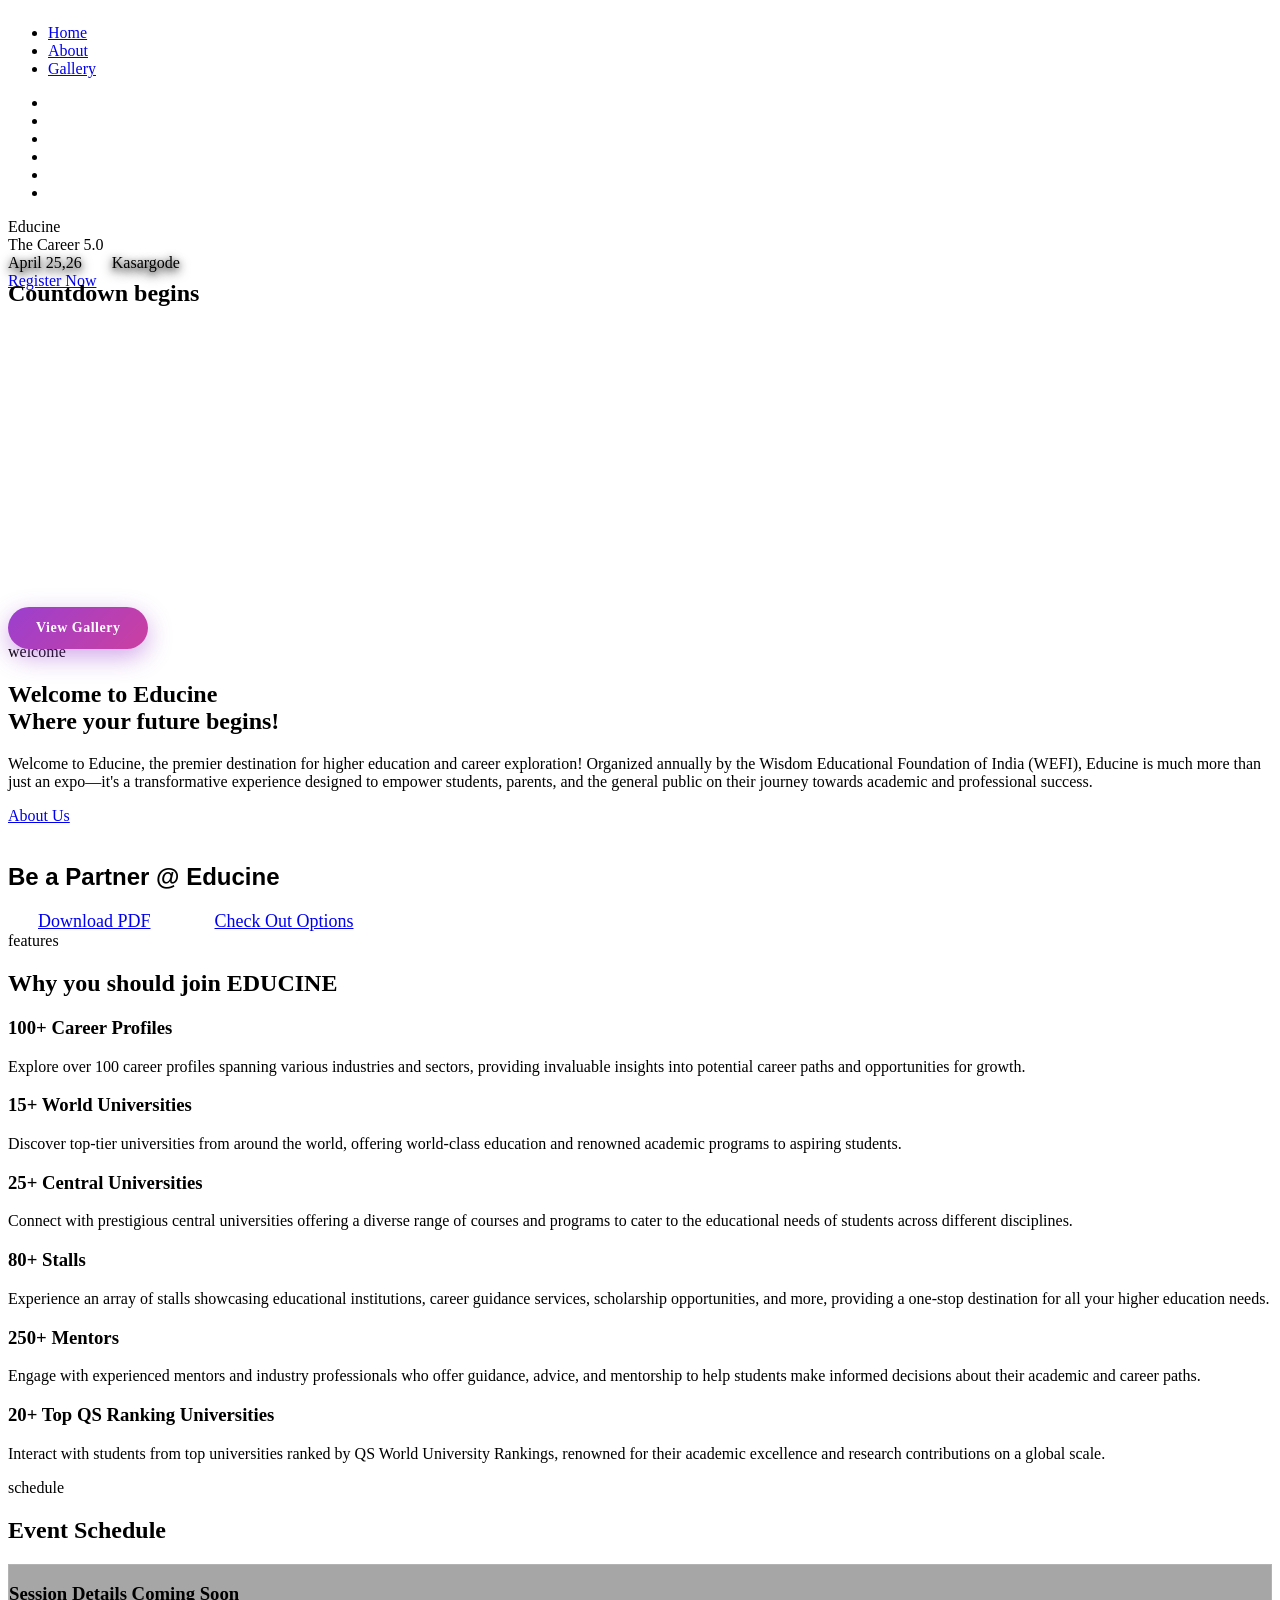
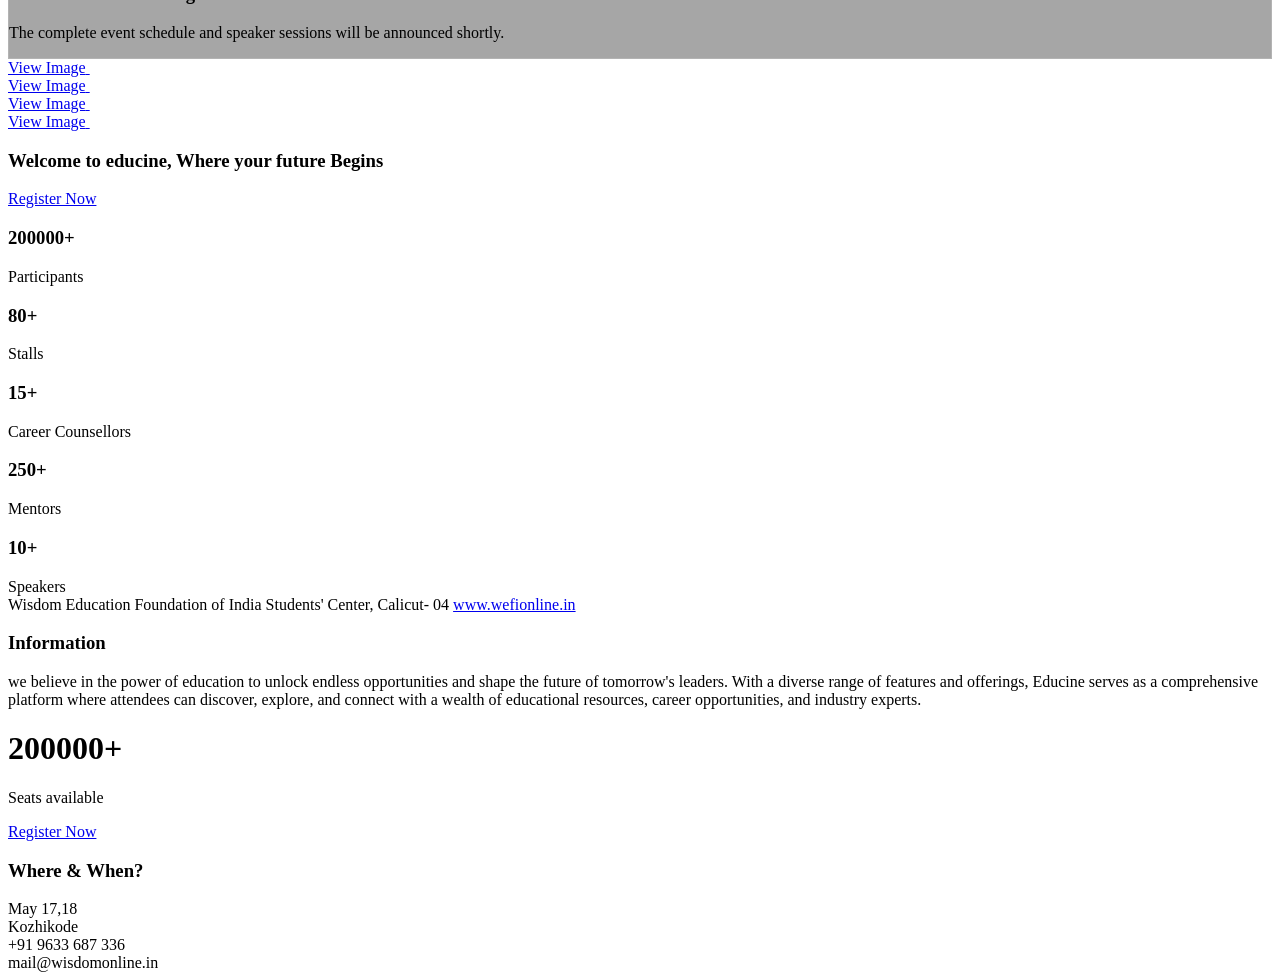
==== index.html @ 057d6f1d "Update index.html" ====
<html lang="en">


<head>
    <meta charset="utf-8">
    <title>Educine - The Career 5.0</title>
    <meta name="viewport" content="width=device-width, initial-scale=1.0">
    <meta name="description" content="">
    <meta name="keywords" content="">
    <meta name="author" content="">





    <!-- CSS Files
    ================================================== -->
    <link rel="stylesheet" href="css/bootstrap.css" type="text/css">
    <link rel="stylesheet" href="css/jpreloader.css" type="text/css">
    <link rel="stylesheet" href="css/animate.css" type="text/css">
    <link rel="stylesheet" href="css/plugin.css" type="text/css">
    <link rel="stylesheet" href="css/owl.carousel.css" type="text/css">
    <link rel="stylesheet" href="css/owl.theme.css" type="text/css">
    <link rel="stylesheet" href="css/owl.transitions.css" type="text/css">
    <link rel="stylesheet" href="css/magnific-popup.css" type="text/css">
    <link rel="stylesheet" href="css/jquery.countdown.css" type="text/css">
    <link rel="stylesheet" href="css/style.css" type="text/css">
    <link rel="stylesheet" href="css/twentytwenty.css" type="text/css">
    <link rel="stylesheet" href="https://cdn.jsdelivr.net/npm/tailwindcss@3.3.2/dist/tailwind.min.css">

    <!-- custom background -->
    <link rel="stylesheet" href="css/bg.css" type="text/css">

    <!-- color scheme -->
    <link rel="stylesheet" href="css/colors/magenta.css" type="text/css" id="colors">
    <link rel="stylesheet" href="css/color.css" type="text/css">

    <!-- load fonts -->
    <link rel="stylesheet" href="fonts/font-awesome/css/font-awesome.css" type="text/css">
    <link rel="stylesheet" href="fonts/elegant_font/HTML_CSS/style.css" type="text/css">
    <link rel="stylesheet" href="fonts/et-line-font/style.css" type="text/css">

    <!-- RS5.0 Stylesheet -->
    <link rel="stylesheet" href="revolution/css/settings.css" type="text/css">
    <link rel="stylesheet" href="revolution/css/layers.css" type="text/css">
    <link rel="stylesheet" href="revolution/css/navigation.css" type="text/css">
    <link rel="stylesheet" href="css/rev-settings.css" type="text/css">

    <!-- custom font -->
    <link rel="stylesheet" href="css/font-style.css" type="text/css">
    <link rel="stylesheet" href="css/sponsorship.css">
    <link rel="stylesheet" href="css/countdown.css">
    <link rel="stylesheet" href="css/schedule-card.css">

    <style>
        #section-schedule {
    display: block;
    }
    </style>
</head>

<body id="homepage">

    <div id="wrapper">

        <!-- header begin -->
        <header class="transparent">
            <!-- <div class="info">
                <div class="container">
                    <div class="row">
                        <div class="col-md-12">
                            <div class="column">Working Hours Monday - Friday <span
                                    class="id-color"><strong>08:00-16:00</strong></span></div>
                            <div class="column">Toll Free <span class="id-color"><strong>1800.899.900</strong></span>
                            </div>
                           
                            <div class="column social">
                                <a href="#"><i class="fa fa-facebook"></i></a>
                                <a href="#"><i class="fa fa-twitter"></i></a>
                                <a href="#"><i class="fa fa-rss"></i></a>
                                <a href="#"><i class="fa fa-google-plus"></i></a>
                                <a href="#"><i class="fa fa-envelope-o"></i></a>
                            </div>
                           
                        </div>
                    </div>
                </div>
            </div> -->

            <div class="container">
                <div class="row">
                    <div class="col-md-12">
                        <!-- logo begin -->
                        <div id="logo">
                            <a href="index.html">
                                <img class="logo nav-logo" src="images/educine logo light.png" alt="">
                            </a>
                        </div>
                        <!-- logo close -->

                        <!-- small button begin -->
                        <span id="menu-btn"></span>
                        <!-- small button close -->

                        <div class="header-extra">
                            <div class="v-center">
                                <span id="b-menu">
                                    <span></span>
                                    <span></span>
                                    <span></span>
                                </span>
                            </div>
                        </div>

                        <!-- mainmenu begin -->
                        <ul id="mainmenu" class="ms-2">
                            <li><a href="#section-hero">Home<span></span></a></li>
                            <li><a href="#section-about">About<span></span></a></li>
                            <!-- <li><a href="#section-speakers">Speakers<span></span></a></li> -->
                            <!-- <li><a href="#section-schedule">Schedule<span></span></a></li> -->
                            <!-- <li><a href="#section-ticket">Ticket<span></span></a></li> -->
                            <!-- <li><a href="#section-sponsors">Sponsors<span></span></a></li> -->
                            <li><a href="gallery.html">Gallery<span></span></a></li>
                        </ul>

                        <!-- mainmenu close -->



                    </div>


                </div>
            </div>
        </header>
        <!-- header close -->


        <!-- content begin -->
        <div id="content" class="no-bottom no-top">

            <!-- revolution slider begin -->
            <section id="section-hero" class="fullwidthbanner-container" aria-label="section-slider"
                data-bgcolor="#101010">
                <div id="slider-revolution">
                    <ul>
                        <li data-transition="random-premium" data-slotamount="10" data-masterspeed="200" data-thumb="">
                            <!--  BACKGROUND IMAGE -->
                            <img alt="" class="rev-slidebg" data-bgparallax="0" src="images/17.JPG">
                        </li>
                        <li data-transition="random-premium" data-slotamount="10" data-masterspeed="200" data-thumb="">
                            <!--  BACKGROUND IMAGE -->
                            <img alt="" class="rev-slidebg" data-bgparallax="0" src="images/20.jpg">
                        </li>
                        <li data-transition="random-premium" data-slotamount="10" data-masterspeed="200" data-thumb="">
                            <!--  BACKGROUND IMAGE -->
                            <img alt="" class="rev-slidebg" data-bgparallax="0" src="images/16.JPG">
                        </li>
                        <li data-transition="random-premium" data-slotamount="10" data-masterspeed="200" data-thumb="">
                            <!--  BACKGROUND IMAGE -->
                            <img alt="" class="rev-slidebg" data-bgparallax="0" src="images/13.jpg">
                        </li>
                        <li data-transition="random-premium" data-slotamount="10" data-masterspeed="200" data-thumb="">
                            <!--  BACKGROUND IMAGE -->
                            <img alt="" class="rev-slidebg" data-bgparallax="0" src="images/11.jpg">
                        </li>
                        <li data-transition="random-premium" data-slotamount="10" data-masterspeed="200" data-thumb="">
                            <!--  BACKGROUND IMAGE -->
                            <img alt="" class="rev-slidebg" data-bgparallax="0" src="images/103.JPG">
                        </li>
                        


                    </ul>

                    <div class="tp-static-layers">
                        <!-- <div
                                class="text-center tp-caption size-28 font-weight-bold text-white tp-static-layer"
                                data-x="['center','center','center','center']"
                                data-hoffset="['0']"
                                data-y="['top','top','top','top']"
                                data-voffset="['185']"
                                data-lineheight="['90','90','90','90']"
                                data-width="none"
                                data-height="none"
                                data-whitespace="nowrap"
                                data-type="text"
                                data-responsive_offset="on"
                                data-startslide="0"
                                data-endslide="3"
                                data-frames='[{"from":"opacity:0;","speed":300,"to":"o:1;","delay":500,"ease":"Power2.easeInOut"},{"delay":"wait","speed":300,"to":"opacity:0;","ease":"nothing"}]'
                                data-textAlign="['center','center','center','center']"
                                data-paddingtop="[0,0,0,0]"
                                data-paddingright="[0,0,0,0]"
                                data-paddingbottom="[0,0,0,0]"
                                data-paddingleft="[0,0,0,0]"
                            >
                                <span class="id-color-2">June 20, 2022</span>
                            </div> -->

                        <div class="text-center tp-caption size-84 font-weight-bold text-white tp-static-layer"
                            data-x="['center','center','center','center']" data-hoffset="['0']"
                            data-y="['center','center','center','center']" data-lineheight="['90','90','90','90']"
                            data-width="none" data-height="none" data-whitespace="nowrap" data-type="text"
                            data-responsive_offset="on" data-startslide="0" data-endslide="5"
                            data-frames='[{"from":"opacity:0;","speed":300,"to":"o:1;","delay":500,"ease":"Power2.easeInOut"},{"delay":"wait","speed":300,"to":"opacity:0;","ease":"nothing"}]'
                            data-textAlign="['center','center','center','center']" data-paddingtop="[0,0,0,0]"
                            data-paddingright="[0,0,0,0]" data-paddingbottom="[0,0,0,0]" data-paddingleft="[0,0,0,0]">
                            Educine<br>
                            The Career 5.0
                        </div>
                        <!-- <div
                                class="text-center tp-caption size-36 font-weight-bold text-white tp-static-layer"
                                data-x="['center','center','center','center']"
                                data-hoffset="['0']"
                                data-y="['top','top','top','top']"
                                data-voffset="['185']"
                                data-lineheight="['90','90','90','90']"
                                data-width="none"
                                data-height="none"
                                data-whitespace="nowrap"
                                data-type="text"
                                data-responsive_offset="on"
                                data-startslide="0"
                                data-endslide="3"
                                data-frames='[{"from":"opacity:0;","speed":300,"to":"o:1;","delay":500,"ease":"Power2.easeInOut"},{"delay":"wait","speed":300,"to":"opacity:0;","ease":"nothing"}]'
                                data-textAlign="['center','center','center','center']"
                                data-paddingtop="[0,0,0,0]"
                                data-paddingright="[0,0,0,0]"
                                data-paddingbottom="[0,0,0,0]"
                                data-paddingleft="[0,0,0,0]"
                            >
                                <span class="id-color-2">The Career 5.0</span>
                            </div> -->

                        <div class="text-center tp-caption size-20 text-white tp-static-layer"
                            data-x="['center','center','center','center']" data-hoffset="['0']"
                            data-y="['top','top','top','top']" data-voffset="['430','380','360','340']"
                            data-lineheight="['30','30','30','30']" data-width="none" data-height="none"
                            data-whitespace="nowrap" data-type="text" data-responsive_offset="on" data-startslide="0"
                            data-endslide="5"
                            data-frames='[{"from":"opacity:0;","speed":300,"to":"o:1;","delay":500,"ease":"Power2.easeInOut"},{"delay":"wait","speed":300,"to":"opacity:0;","ease":"nothing"}]'
                            data-textAlign="['center','center','center','center']" data-paddingtop="[0,0,0,0]"
                            data-paddingright="[0,0,0,0]" data-paddingbottom="[0,0,0,0]" data-paddingleft="[0,0,0,0]">

                            <div class="spacer-single"></div>
                            <!-- Desktop Date/Location -->
                            <div class="date-location-desktop" style="display: inline-flex; align-items: center; gap: 30px;">
                                <span class="h6" style="margin: 0; white-space: nowrap; text-shadow: 0 4px 12px rgba(0, 0, 0, 0.9), 0 2px 6px rgba(0, 0, 0, 0.7);"><i class="i_h3 fa fa-calendar-check-o id-color"></i> April 25,26</span>
                                <span class="h6" style="margin: 0; white-space: nowrap; text-shadow: 0 4px 12px rgba(0, 0, 0, 0.9), 0 2px 6px rgba(0, 0, 0, 0.7);"><i class="i_h3 fa fa-map-marker id-color"></i> Kasargode</span>
                            </div>
                            <!-- Mobile Date/Location -->
                            <div class="date-location-mobile" style="display: none; align-items: center; gap: 15px; justify-content: center;">
                                <span class="h6" style="margin: 0; white-space: nowrap; font-size: 9px; text-shadow: 0 2px 8px rgba(0, 0, 0, 0.9), 0 1px 4px rgba(0, 0, 0, 0.7);"><i class="fa fa-calendar-check-o id-color" style="font-size: 11px;"></i> April 25,26</span>
                                <span class="h6" style="margin: 0; white-space: nowrap; font-size: 9px; text-shadow: 0 2px 8px rgba(0, 0, 0, 0.9), 0 1px 4px rgba(0, 0, 0, 0.7);"><i class="fa fa-map-marker id-color" style="font-size: 11px;"></i> Kasargode</span>
                            </div>
                            <style>
                                @media (max-width: 767px) {
                                    .date-location-desktop {
                                        display: none !important;
                                    }
                                    .date-location-mobile {
                                        display: flex !important;
                                    }
                                }
                            </style>
                        </div>


                        <div class="tp-caption tp-static-layer" data-x="['center','center','center','center']"
                            data-hoffset="['0']" data-y="['top','top','top','top']" data-voffset="['506','506','560','580']"
                            data-width="none" data-height="none" data-whitespace="nowrap" data-type="button"
                            data-responsive_offset="on" data-responsive="off" data-startslide="0" data-endslide="5"
                            data-frames='[{"from":"opacity:0;","speed":300,"to":"o:1;","delay":500,"ease":"Power2.easeInOut"},{"delay":"wait","speed":300,"to":"opacity:0;","ease":"nothing"},{"frame":"hover","speed":"300","ease":"Power1.easeInOut","to":"o:1;rX:0;rY:0;rZ:0;z:0;","style":"c:rgba(255, 255, 255, 1.00);bg:rgba(255, 255, 255, 0.15);bw:2px 2px 2px 2px;"}]'
                            data-textAlign="['center','center','center','center']" data-paddingtop="[12,12,12,12]"
                            data-paddingright="[20,20,20,20]" data-paddingbottom="[12,12,12,12]"
                            data-paddingleft="[20,20,20,20]">
                            <a href="registeration.html"
                                class="btn-custom text-white scroll-to">Register Now</a>
                        </div>

                        <div class="tp-caption tp-static-layer" data-x="['center','center','center','center']"
                            data-hoffset="['0']" data-y="['top','top','top','top']" data-voffset="['506','506','560','580']"
                            data-width="none" data-height="none" data-whitespace="nowrap" data-type="button"
                            data-responsive_offset="on" data-responsive="off" data-startslide="0" data-endslide="3"
                            data-frames='[{"from":"opacity:0;","speed":300,"to":"o:1;","delay":500,"ease":"Power2.easeInOut"},{"delay":"wait","speed":300,"to":"opacity:0;","ease":"nothing"},{"frame":"hover","speed":"300","ease":"Power1.easeInOut","to":"o:1;rX:0;rY:0;rZ:0;z:0;","style":"c:rgba(255, 255, 255, 1.00);bg:rgba(255, 255, 255, 0.15);bw:2px 2px 2px 2px;"}]'
                            data-textAlign="['center','center','center','center']" data-paddingtop="[12,12,12,12]"
                            data-paddingright="[20,20,20,20]" data-paddingbottom="[12,12,12,12]"
                            data-paddingleft="[20,20,20,20]">
                        </div>
                    </div>
                </div>
            </section>
            

            <!-- Event Timer Section -->
            <section id="section-event-timer" aria-label="section">
                <div class="container">
                    <div class="row align-items-center">
                        <div class="col-md-8 offset-md-2">
                            <div class="text-center">
                                <h2 class="text-white mb301 ">Countdown begins</h2>
                                <h2 class="wm1 wm1-border1 dark wow fadeInDown">Countdown</h2>
                                <div class="countdown-s1 ">
                                    <div id="educineEventTimer" class="countdown-show4 countdown-row "></div>
                                </div>
                            </div>
                        </div>
                        
                    </div>
                </div>
            </section>

            <div class="text-center" style="margin-top: -100px; margin-bottom: -6px; position: relative; z-index: 5;">
                <a href="gallery.html"
                  style="display: inline-flex; align-items: center; gap: 10px; padding: 13px 28px; border-radius: 999px; font-size: 14px; font-weight: 700; letter-spacing: 0.5px; color: #fff; background: linear-gradient(135deg, #9b3fcf, #cc3fa0); text-decoration: none; transition: transform 0.15s, box-shadow 0.15s;box-shadow:0 8px 24px rgba(155,63,207,0.45)"
                  onmouseover="this.style.transform='translateY(-2px)'; this.style.boxShadow='0 8px 24px rgba(155,63,207,0.45)'"
                  onmouseout="this.style.transform=''; this.style.boxShadow=''">
                  View Gallery
                </a>
              </div>

            <!-- section begin -->
            <section id="section-about" data-bgimage="url(images-event/bg/1.png) fixed no-repeat">
                <div class="wm wm-border dark wow fadeInDown">welcome</div>
                <div class="container">
                    <div class="row align-items-center">

                        <div class="col-lg-6 wow fadeInLeft" data-wow-delay="0s">
                            <h2>Welcome to Educine<br>Where your future begins!</h2>
                            <p>
                                Welcome to Educine, the premier destination for higher education and career exploration!
                                Organized annually by the Wisdom Educational Foundation of India (WEFI), Educine is much
                                more than just an expo—it's a transformative experience designed to empower students,
                                parents, and the general public on their journey towards academic and professional
                                success.
                            </p>

                            <div class="spacer10"></div>

                            <a href="#" class="btn-custom font-weight-bold text-white sm-mb-30">About Us</a>
                        </div>

                        <div class="col-lg-6 mb-sm-30 text-center wow fadeInRight">
                            <div class="de-images">
                                <img class="di-small wow fadeIn" src="images/101.JPG" alt="" />
                                <img class="di-small-2 wow fadeIn" src="images/102.JPG" alt="" />
                                <img class="di-big img-fluid wow fadeInRight" data-wow-delay=".25s" src="images/103.JPG"
                                    alt="" />
                            </div>
                        </div>

                    </div>
                </div>
            </section>


            <!-- Sponsorship Section -->
            <section id="section-countdown" aria-label="section" class="gradient-to-right pt40 pb40">
                <div class="container">
                    <div class="row" style="display: flex; align-items: center;">
                        <div class="col-md-10 offset-md-1">
                            <h2 class="text-center text-white mb-4" style="font-family: 'Red Hat Display', Arial, sans-serif; font-weight: 800;">Be a Partner @ Educine</h2>
                            <div class="d-flex justify-content-center flex-wrap" style="gap: 20px;">
                                <a href="https://drive.google.com/file/d/1AxWRSolzAyW4iul9ukuj3loCgFjuWG-j/view?usp=sharing" class="btn-custom text-white elongate-btn" style="padding: 15px 30px; font-size: 18px; transition: all 0.3s ease; min-width: 200px; text-align: center;">Download PDF</a>
                                <a href="SponsorshipPackage2025.html" class="btn-custom text-white elongate-btn" style="padding: 15px 30px; font-size: 18px; transition: all 0.3s ease; min-width: 200px; text-align: center;">Check Out Options</a>
                            </div>
                        </div>
                    </div>
                </div>
            </section>

            


            <!-- section begin -->
            <section id="section-features">
                <div class="wm wm-border dark wow fadeInDown ">features</div>
                <div class="container">
                    <div class="row">
                        <div class="col-md-6 offset-md-3 text-center wow fadeInUp">
                            <h1>Why you should join EDUCINE</h1>
                            <div class="separator"><span><i class="fa fa-square"></i></span></div>
                            <div class="spacer-single"></div>
                        </div>


                        <div class="col-lg-4 wow fadeIn" data-wow-delay="0s">
                            <div class="box-number square">
                                <i class="fa-solid fa-users-line bg-color hover-color-2 text-light"></i>

                                <div class="text">
                                    <h3><span>100+ Career Profiles</span></h3>
                                    <p>Explore over 100 career profiles spanning various industries and sectors,
                                        providing invaluable insights into potential career paths and opportunities for
                                        growth.</p>
                                </div>
                            </div>
                        </div>

                        <div class="col-lg-4 wow fadeIn" data-wow-delay=".25s">
                            <div class="box-number square">
                                <i class="bg-color hover-color-2 fa-solid fa-building-columns text-light"></i>
                                <div class="text">
                                    <h3><span>15+ World Universities</span></h3>
                                    <p>Discover top-tier universities from around the world, offering world-class
                                        education and renowned academic programs to aspiring students.</p>
                                </div>
                            </div>
                        </div>

                        <div class="col-lg-4 wow fadeIn" data-wow-delay=".5s">
                            <div class="box-number square">
                                <i class="bg-color hover-color-2 fa fa-sitemap text-light"></i>
                                <div class="text">
                                    <h3><span>25+ Central Universities</span></h3>
                                    <p>Connect with prestigious central universities offering a diverse range of courses
                                        and programs to cater to the educational needs of students across different
                                        disciplines.</p>
                                </div>
                            </div>
                        </div>

                        <div class="spacer-single sm-hide"></div>

                        <div class="col-lg-4 wow fadeIn" data-wow-delay=".75s">
                            <div class="box-number square">
                                <i class="bg-color hover-color-2 fa-solid fa-store text-light"></i>
                                <div class="text">
                                    <h3><span>80+ Stalls</span></h3>
                                    <p>Experience an array of stalls showcasing educational institutions, career
                                        guidance services, scholarship opportunities, and more, providing a one-stop
                                        destination for all your higher education needs.</p>
                                </div>
                            </div>
                        </div>

                        <div class="col-lg-4 wow fadeIn" data-wow-delay="1s">
                            <div class="box-number square">
                                <i class="bg-color hover-color-2 fa fa-microphone text-light"></i>
                                <div class="text">
                                    <h3><span>250+ Mentors</span></h3>
                                    <p>Engage with experienced mentors and industry professionals who offer guidance,
                                        advice, and mentorship to help students make informed decisions about their
                                        academic and career paths.</p>
                                </div>
                            </div>
                        </div>

                        <div class="col-lg-4 wow fadeIn" data-wow-delay="1.25s">
                            <div class="box-number square">
                                <i class="bg-color hover-color-2 fa-solid fa-ranking-star text-light"></i>
                                <div class="text">
                                    <h3><span>20+ Top QS Ranking Universities</span></h3>
                                    <p>Interact with students from top universities ranked by QS World University
                                        Rankings, renowned for their academic excellence and research contributions on a
                                        global scale.</p>
                                </div>
                            </div>
                        </div>


                    </div>
                </div>
            </section>
            <!-- section close -->

            <!-- section begin -->
            <section id="section-schedule" aria-label="section-services-tab"
                data-bgimage="url(images-event/bg/2.png) fixed center no-repeat">
                <div class="wm wm-border dark wow fadeInDown">schedule</div>
                <div class="container">
                    <div class="row">
                        <div class="col-md-6 offset-md-3 text-center wow fadeInUp">
                            <h1>Event Schedule</h1>
                            <div class="separator"><span><i class="fa fa-square"></i></span></div>
                            <div class="spacer-single"></div>
                        </div>
                    </div>
                    <div class="row justify-content-center">
                        <div class="col-lg-10 text-center wow fadeInUp" data-wow-delay=".2s">
                            <div class="p-4 p-md-5 rounded" style="background: rgba(0, 0, 0, 0.35); border: 1px solid rgba(255, 255, 255, 0.15);">
                                <h3 class="mb-2 text-white">Session Details Coming Soon</h3>
                                <p class="mb-0 text-light">The complete event schedule and speaker sessions will be announced shortly.</p>
                            </div>
                        </div>
                        <!--
                        <div class="col-lg-10">
                            <div class="schedule-tabs wow fadeInUp" data-wow-delay=".2s">
                                <ul class="nav nav-pills justify-content-center mb-4" id="scheduleTab" role="tablist">
                                    <li class="nav-item" role="presentation">
                                        <button class="nav-link active" id="day1-tab" data-bs-toggle="pill" data-bs-target="#day1" type="button" role="tab" aria-controls="day1" aria-selected="true">Day 1<br><span class="small">May 16, 2025</span></button>
                                    </li>
                                    <li class="nav-item" role="presentation">
                                        <button class="nav-link" id="day2-tab" data-bs-toggle="pill" data-bs-target="#day2" type="button" role="tab" aria-controls="day2" aria-selected="false">Day 2<br><span class="small">May 17, 2025</span></button>
                                    </li>
                                </ul>
                                <div class="tab-content" id="scheduleTabContent">
                                    
                                    <div class="tab-pane fade show active" id="day1" role="tabpanel" aria-labelledby="day1-tab">
                                        <div class="row g-4 flex-nowrap overflow-auto schedule-scroll-row pb-3" style="flex-wrap: nowrap !important;">
                                            <div class="col-md-6 wow fadeInLeft" data-wow-delay=".1s">
                                                <div class="schedule-card card h-100">
                                                    <div class="card-body d-flex flex-column">
                                                        <div class="d-flex align-items-center mb-3 flex-wrap gap-3 w-100">
                                                            <div class="schedule-time me-3"><i class="fa fa-clock-o"></i> 03:00 PM</div>
                                                            <div class="schedule-speakers d-flex flex-column flex-md-row gap-2 w-100">
                                                                <div class="schedule-speaker-card flex-fill bg-dark rounded-3 p-3 me-md-2 mb-2 mb-md-0 text-center shadow-sm">
                                                                    <div class="fw-bold text-white">Muhammed Nadeem</div>
                                                                    <div class="text-muted small">SRE, IBM India Labs</div>
                                                                </div>
                                                                <div class="schedule-speaker-card flex-fill bg-dark rounded-3 p-3 me-md-2 mb-2 mb-md-0 text-center shadow-sm">
                                                                    <div class="fw-bold text-white">C Muhammed Yaseen</div>
                                                                    <div class="text-muted small">SoC Engineer, Intel<br>B.Tech & M.Tech IIT Madras</div>
                                                                </div>
                                                                <div class="schedule-speaker-card flex-fill bg-dark rounded-3 p-3 text-center shadow-sm">
                                                                    <div class="fw-bold text-white">Noufal P</div>
                                                                    <div class="text-muted small">Founder & CEO, Iluzia Lab<br>Govt. Cyber Park Kozhikode</div>
                                                                </div>
                                                            </div>
                                                        </div>
                                                        <h5 class="card-title">Artificial Intelligence, Data Science and the Future</h5>
                                                        <p class="card-text flex-grow-1">Explore how Artificial Intelligence and Data Science are reshaping our world—driving innovation, transforming industries, and defining the future of technology and society.</p>
                                                        <div class="schedule-extra mt-2">
                                                            <span class="badge bg-primary">AI</span>
                                                            <span class="badge bg-secondary">Future Tech</span>
                                                        </div>
                                                    </div>
                                                </div>
                                            </div>
                                            <div class="col-md-6 wow fadeInRight" data-wow-delay=".2s">
                                                <div class="schedule-card card h-100">
                                                    <div class="card-body d-flex flex-column">
                                                        <div class="d-flex align-items-center mb-3 flex-wrap gap-3 w-100">
                                                            <div class="schedule-time me-3"><i class="fa fa-clock-o"></i> 05:00 PM</div>
                                                            <div class="schedule-speakers d-flex flex-column flex-md-row gap-2 w-100">
                                                                <div class="schedule-speaker-card flex-fill bg-dark rounded-3 p-3 me-md-2 mb-2 mb-md-0 text-center shadow-sm">
                                                                    <div class="fw-bold text-white">Rony K Roy</div>
                                                                    <div class="text-muted small">Sr.Technology Fellow <br>Kerala Startup Mission</div>
                                                                </div>
                                                                <div class="schedule-speaker-card flex-fill bg-dark rounded-3 p-3 me-md-2 mb-2 mb-md-0 text-center shadow-sm">
                                                                    <div class="fw-bold text-white">Junaid Ahmed</div>
                                                                    <div class="text-muted small">Founder & CEO, B4Brain</div>
                                                                </div>
                                                                <div class="schedule-speaker-card flex-fill bg-dark rounded-3 p-3 text-center shadow-sm">
                                                                    <div class="fw-bold text-white">Thajudeen Aboobaker</div>
                                                                    <div class="text-muted small">Founder & CEO, Urban Trash</div>
                                                                </div>
                                                            </div>
                                                        </div>
                                                        <h5 class="card-title">Entrepreneurship: Build and Expand </h5>
                                                        <p class="card-text flex-grow-1">Explore the future of higher education with "NextGen Learning: New Trends in Higher Education." This session covers innovative teaching methods, digital tools, personalized learning, and the role of AI in education. Join us to discover how these trends are shaping the next generation of learning.</p>
                                                        <div class="schedule-extra mt-2">
                                                            <span class="badge bg-success">Entrepreneurship</span>
                                                            <span class="badge bg-info">Innovation</span>
                                                        </div>
                                                    </div>
                                                </div>
                                            </div>
                                        </div>
                                    </div>
                                    
                                    <div class="tab-pane fade" id="day2" role="tabpanel" aria-labelledby="day2-tab">
                                        <div class="row g-4 flex-nowrap overflow-auto schedule-scroll-row pb-3" style="flex-wrap: nowrap !important;">
                                            <div class="col-md-6 wow fadeInLeft" data-wow-delay=".1s">
                                                <div class="schedule-card card h-100">
                                                    <div class="card-body d-flex flex-column">
                                                        <div class="d-flex align-items-center mb-3 flex-wrap gap-3 w-100">
                                                            <div class="schedule-time me-3"><i class="fa fa-clock-o"></i> 11:00 AM</div>
                                                            <div class="schedule-speakers d-flex flex-column flex-md-row gap-2 w-100">
                                                                <div class="schedule-speaker-card flex-fill bg-dark rounded-3 p-3 me-md-2 mb-2 mb-md-0 text-center shadow-sm">
                                                                    <div class="fw-bold text-white">Adv Muhammed Shafeeque</div>
                                                                    <div class="text-muted small">Corporate Lawyer</div>
                                                                </div>
                                                                <div class="schedule-speaker-card flex-fill bg-dark rounded-3 p-3 me-md-2 mb-2 mb-md-0 text-center shadow-sm">
                                                                    <div class="fw-bold text-white">Muhammed Abdulla NC</div>
                                                                    <div class="text-muted small">CEO, Harns Technologies Pvt Ltd</div>
                                                                </div>
                                                                <div class="schedule-speaker-card flex-fill bg-dark rounded-3 p-3 text-center shadow-sm">
                                                                    <div class="fw-bold text-white">Muhammed Muhsin Saqafi </div>
                                                                    <div class="text-muted small">Policy Consultant, Amazon </div>
                                                                </div>
                                                                <div class="schedule-speaker-card flex-fill bg-dark rounded-3 p-3 text-center shadow-sm">
                                                                    <div class="fw-bold text-white">Muhammad Sinan KP</div>
                                                                    <div class="text-muted small">Chartered Accountant</div>
                                                                </div>
                                                            </div>
                                                        </div>
                                                        <h5 class="card-title">Climb the Corporate Ladder</h5>
                                                        <p class="card-text flex-grow-1">Success in climbing the corporate ladder usually involves a combination of strong performance, strategic thinking, effective communication, adaptability, and a commitment to continuous learning. Building professional relationships, demonstrating initiative, and aligning with the company’s goals are also key factors.</p>
                                                        <div class="schedule-extra mt-2">
                                                            <span class="badge bg-warning">Corporate</span>
                                                        </div>
                                                    </div>
                                                </div>
                                            </div>
                                            
                                            <div class="col-md-6 wow fadeInRight" data-wow-delay=".2s">
                                                <div class="schedule-card card h-100">
                                                    <div class="card-body d-flex flex-column">
                                                        <div class="d-flex align-items-center mb-3 flex-wrap gap-3 w-100">
                                                            <div class="schedule-time me-3"><i class="fa fa-clock-o"></i> 02:00 PM</div>
                                                            <div class="schedule-speakers d-flex flex-column flex-md-row gap-2 w-100">
                                                                <div class="schedule-speaker-card flex-fill bg-dark rounded-3 p-3 me-md-2 mb-2 mb-md-0 text-center shadow-sm">
                                                                    <div class="fw-bold text-white">Dr. Sarin P</div>
                                                                    <div class="text-muted small">Strategic Adviser<br>Vijnana Keralam Campaign</div>
                                                                </div>
                                                                <div class="schedule-speaker-card flex-fill bg-dark rounded-3 p-3 me-md-2 mb-2 mb-md-0 text-center shadow-sm">
                                                                    <div class="fw-bold text-white">Abdunnasar UK</div>
                                                                    <div class="text-muted small">Principal, District Institute of Education and Training (DIET)<br>Kozhikode, Kerala</div>
                                                                </div>
                                                                <div class="schedule-speaker-card flex-fill bg-dark rounded-3 p-3 text-center shadow-sm">
                                                                    <div class="fw-bold text-white">CN Jafar Sadiq</div>
                                                                    <div class="text-muted small">CEO, Risala Update</div>
                                                                </div>
                                                            </div>
                                                        </div>
                                                        <h5 class="card-title">Reimagining Kerala's Education - A Blueprint </h5>
                                                        <p class="card-text flex-grow-1">The foundation of this transformation lies in integrating technology-enhanced learning, fostering critical thinking, and encouraging creativity from the grassroots level. Emphasis must be placed on vocational training, multilingual education, emotional intelligence, and digital literacy, ensuring students are not only academically competent but also socially and emotionally equipped for real-world challenges.</p>
                                                        <div class="schedule-extra mt-2">
                                                            <span class="badge bg-primary">Education System</span>
                                                            <span class="badge bg-primary">encouraging creativity</span>
                                                        </div>
                                                    </div>
                                                </div>
                                            </div>
                                            <div class="col-md-6 wow fadeInRight" data-wow-delay=".2s">
                                                <div class="schedule-card card h-100">
                                                    <div class="card-body d-flex flex-column">
                                                        <div class="d-flex align-items-center mb-3 flex-wrap gap-3 w-100">
                                                            <div class="schedule-time me-3"><i class="fa fa-clock-o"></i> 07:00 PM</div>
                                                            <div class="schedule-speakers d-flex flex-column flex-md-row gap-2 w-100">
                                                                <div class="schedule-speaker-card flex-fill bg-dark rounded-3 p-3 me-md-2 mb-2 mb-md-0 text-center shadow-sm">
                                                                    <div class="fw-bold text-white">CK Muhammed Rafeek </div>
                                                                    <div class="text-muted small">CEO, Wisdom Education Foundation of India</div>
                                                                </div>
                                                                <div class="schedule-speaker-card flex-fill bg-dark rounded-3 p-3 me-md-2 mb-2 mb-md-0 text-center shadow-sm">
                                                                    <div class="fw-bold text-white">Muhammad Rameez</div>
                                                                    <div class="text-muted small">Career Counsellor, WEFI</div>
                                                                </div>
                                                                <div class="schedule-speaker-card flex-fill bg-dark rounded-3 p-3 text-center shadow-sm">
                                                                    <div class="fw-bold text-white">Muhammed Navas</div>
                                                                    <div class="text-muted small">Paramedic, GMC Calicut<br>Career Counsellor, WEFI</div>
                                                                </div>
                                                                <div class="schedule-speaker-card flex-fill bg-dark rounded-3 p-3 text-center shadow-sm">
                                                                    <div class="fw-bold text-white">Muhammed Ubaid</div>
                                                                    <div class="text-muted small">Teacher<br>Career Counsellor, WEFI</div>
                                                                </div>
                                                            </div>
                                                        </div>
                                                        <h5 class="card-title">Vocational Paths for Fast Track Career</h5>
                                                        <p class="card-text flex-grow-1">Vocational paths offer practical, skill-based education and training that prepare individuals for specific careers in a shorter time frame compared to traditional academic routes. These paths focus on hands-on experience and industry-relevant knowledge, enabling faster entry into the workforce.</p>
                                                        <div class="schedule-extra mt-2">
                                                            <span class="badge bg-primary">Vocational Careers</span>
                                                            <span class="badge bg-primary">industry-relevant knowledge</span>
                                                        </div>
                                                    </div>
                                                </div>
                                            </div>
                                        </div>
                                    </div>
                                </div>
                            </div>
                        </div>
                        -->
                    </div>
                </div>
            </section>
            <!-- section close -->

            <!-- section begin -->
            <section id="section-portfolio" class="no-top no-bottom" aria-label="section">
                <div id="gallery" class="gallery zoom-gallery full-gallery de-gallery pf_full_width wow fadeInUp"
                    data-wow-delay=".3s">

                    <!-- gallery item -->
                    <div class="item residential">
                        <div class="picframe">
                            <a href="images/101.JPG" title="Event Photo">
                                <span class="overlay">
                                    <span class="pf_text">
                                        <span class="project-name">View Image</span>
                                    </span>
                                </span>
                                <img src="images/101.JPG" alt="" />
                            </a>
                        </div>
                    </div>
                    <!-- close gallery item -->

                    <!-- gallery item -->
                    <div class="item hospitaly">
                        <div class="picframe">
                            <a href="images/102.JPG" title="Event Photo">
                                <span class="overlay">
                                    <span class="pf_text">
                                        <span class="project-name">View Image</span>
                                    </span>
                                </span>
                                <img src="images/102.JPG" alt="" />
                            </a>
                        </div>
                    </div>
                    <!-- close gallery item -->

                    <!-- gallery item -->
                    <div class="item hospitaly">
                        <div class="picframe">
                            <a href="images/103.JPG" title="Event Photo">
                                <span class="overlay">
                                    <span class="pf_text">
                                        <span class="project-name">View Image</span>
                                    </span>
                                </span>
                                <img src="images/103.JPG" alt="" />
                            </a>
                        </div>
                    </div>
                    <!-- close gallery item -->

                    <!-- gallery item -->
                    <div class="item residential">
                        <div class="picframe">
                            <a href="images/104.JPG" title="Event Photo">
                                <span class="overlay">
                                    <span class="pf_text">
                                        <span class="project-name">View Image</span>
                                    </span>
                                </span>
                                <img src="images/104.JPG" alt="" />
                            </a>
                        </div>
                    </div>
                    <!-- close gallery item -->
                </div>
            </section>
            <!-- section close -->

            <!-- section begin -->
            <section id="call-to-action" class="gradient-to-right text-light call-to-action" aria-label="cta">
                <div class="container">
                    <div class="row align-items-center">
                        <div class="col-lg-8 col-md-7">
                            <h3 class="size-2 no-margin">Welcome to educine, Where your future Begins</h3>
                        </div>

                        <div class="col-lg-4 col-md-5 text-right">
                            <a href="registeration.html"
                                class="btn-custom text-white scroll-to">Register Now</a>
                        </div>
                    </div>
                </div>
            </section>
            <!-- logo carousel section close -->

            <section id="section-fun-facts" class="text-light" data-bgimage="url(images/20.jpg) fixed top">
                <div class="container">
                    <div class="row">
                        <div class="col-md-3 col-xs-4 wow fadeIn" data-wow-delay=".5s">
                            <div class="de_count">
                                <i class="fa-regular fa-user id-color-2"></i>
                                <h3>200000+</h3>
                                <span class="text-white">Participants</span>
                            </div>
                        </div>

                        <div class="col-md-3 col-xs-4 wow fadeIn" data-wow-delay=".5s">
                            <div class="de_count">
                                <i class="fa-regular fa-chart-bar id-color-2"></i>
                                <h3>80+</h3>
                                <span class="text-white">Stalls</span>
                            </div>
                        </div>

                        <div class="col-md-3 col-xs-4 wow fadeIn" data-wow-delay=".5s">
                            <div class="de_count">
                                <i class="icon_headphones id-color-2"></i>
                                <h3>15+</h3>
                                <span class="text-white">Career Counsellors</span>
                            </div>
                        </div>

                        <div class="col-md-3 col-xs-4 wow fadeIn" data-wow-delay=".5s">
                            <div class="de_count">
                                <i class="fa-regular fa-comments id-color-2"></i>
                                <h3>250+</h3>
                                <span class="text-white">Mentors</span>
                            </div>
                        </div>
                        <div class="col-md-3 col-xs-4 wow fadeIn" data-wow-delay=".5s">
                            <div class="de_count">
                                <i class="icon_globe id-color-2"></i>
                                <h3>10+</h3>
                                <span class="text-white">Speakers</span>
                            </div>
                        </div>
                    </div>
                </div>
            </section>


            <!-- footer begin -->
            <footer class="style-2">
                <div class="container">
                    <div class="row align-items-middle">
                        <div class="col-md-3">
                            <img src="images/educine logo light.png" class="logo-small logo-footer" alt=""><img
                                src="images/wefi logo on.png" class="logo-small logo-footer-we" alt="">
                        </div>

                        <div class="col-md-6">
                            Wisdom Education Foundation of India
                            Students' Center, Calicut- 04
                            <a href="https://wefionline.in/" class="id-color footer-link">www.wefionline.in</a>
                        </div>

                        <div class="col-md-3 text-right">
                            <div class="social-icons">
                                <a href="https://www.facebook.com/wefikerala"><i class="fa fa-facebook fa-lg"></i></a>
                                <!-- <a href="#"><i class="fa fa-twitter fa-lg"></i></a> -->
                                <a href="https://www.instagram.com/educine_career_expo"><i
                                        class="fa fa-instagram fa-lg"></i></i></a>
                                <a href="https://wefionline.in/"><i class="fa fa-google-plus fa-lg"></i></a>
                                <!-- <a href="#"><i class="fa fa-skype fa-lg"></i></a> -->
                                <!-- <a href="#"><i class="fa fa-dribbble fa-lg"></i></a> -->
                            </div>
                        </div>
                    </div>
                </div>


                <a href="#" id="back-to-top" class="custom-1"></a>
            </footer>
            <!-- footer close -->
        </div>
    </div>


    <div id="de-extra-wrap" class="de_light">
        <span id="b-menu-close">
            <span></span>
            <span></span>
        </span>
        <div class="de-extra-content">
            <h3>Information</h3>
            <p>
                we believe in the power of education to unlock endless opportunities and shape the future of tomorrow's
                leaders. With a diverse range of features and offerings, Educine serves as a comprehensive platform
                where attendees can discover, explore, and connect with a wealth of educational resources, career
                opportunities, and industry experts.
            </p>

            <div class="spacer10"></div>

            <div class="p-4 border">
                <div class="text-center">
                    <h1>200000+</h1>
                    <p>Seats available</p>
                    <a href="https://wefionline.in/register-for-educine"
                        class="btn-custom btn-fullwidth text-white scroll-to">Register Now</a>
                </div>
            </div>

            <div class="spacer-single"></div>

            <h3>Where &amp; When?</h3>
            <div class="h6 padding10 pt0 pb0"><i class="i_h3 fa fa-calendar-check-o id-color"></i>May 17,18
            </div>
            <div class="h6 padding10 pt0 pb0"><i class="i_h3 fa fa-map-marker id-color"></i>Kozhikode</div>
            <div class="h6 padding10 pt0 pb0"><i class="i_h3 fa fa-phone id-color"></i>+91 9633 687 336</div>
            <div class="h6 padding10 pt0 pb0"><i class="i_h3 fa fa-envelope-o id-color"></i>mail@wisdomonline.in</div>
        </div>
    </div>
    <div id="de-overlay"></div>

    <!-- Javascript Files
    ================================================== -->
    <script src="https://kit.fontawesome.com/2dc83182b1.js" crossorigin="anonymous"></script>
    <script src="js/jquery.min.js"></script>
    <script src="js/bootstrap.min.js"></script>
    <script src="js/jpreLoader.js"></script>
    <script src="js/jquery.isotope.min.js"></script>
    <script src="js/easing.js"></script>
    <script src="js/jquery.flexslider-min.js"></script>
    <script src="js/jquery.scrollto.js"></script>
    <script src="js/owl.carousel.js"></script>
    <script src="js/jquery.countTo.js"></script>
    <script src="js/classie.js"></script>
    <script src="js/video.resize.js"></script>
    <script src="js/validation.js"></script>
    <script src="js/wow.min.js"></script>
    <script src="js/jquery.magnific-popup.min.js"></script>
    <script src="js/jquery.stellar.min.js"></script>
    <script src="js/enquire.min.js"></script>
    <script src="js/designesia.js"></script>
    <script src="js/jquery.event.move.js"></script>
    <script src="js/jquery.plugin.js"></script>
    <script src="js/jquery.countdown.js"></script>
    <script src="js/jquery.twentytwenty.js"></script>
    <script src="js/slider-revolution.js"></script>
    <script src="js/event_timer.js"></script>
    <script src="js/schedule.js"></script>
    
    <!-- RS5.0 Core JS Files -->
    <script src="revolution/js/jquery.themepunch.tools.min838f.js?rev=5.0"></script>
    <script src="revolution/js/jquery.themepunch.revolution.min838f.js?rev=5.0"></script>

    <!-- RS5.0 Extensions Files -->
    <script src="revolution/js/extensions/revolution.extension.video.min.js"></script>
    <script src="revolution/js/extensions/revolution.extension.slideanims.min.js"></script>
    <script src="revolution/js/extensions/revolution.extension.layeranimation.min.js"></script>
    <script src="revolution/js/extensions/revolution.extension.navigation.min.js"></script>
    <script src="revolution/js/extensions/revolution.extension.actions.min.js"></script>
    <script src="revolution/js/extensions/revolution.extension.kenburn.min.js"></script>
    <script src="revolution/js/extensions/revolution.extension.migration.min.js"></script>
    <script src="revolution/js/extensions/revolution.extension.parallax.min.js"></script>


    <script>
        $(window).on("load", function () {
            $(".twentytwenty-container[data-orientation!='vertical']").twentytwenty({ default_offset_pct: 0.7 });
            $(".twentytwenty-container[data-orientation='vertical']").twentytwenty({ default_offset_pct: 0.3, orientation: 'vertical' });
        });
    </script>

    <script>
        jQuery(document).ready(function() {
            // Feature detection for background-clip
            var supportBackgroundClip = (function() {
                var div = document.createElement('div');
                return (
                    'webkitBackgroundClip' in div.style ||
                    'mozBackgroundClip' in div.style ||
                    'msBackgroundClip' in div.style ||
                    'oBackgroundClip' in div.style ||
                    'backgroundClip' in div.style
                );
            })();

            // Add class for fallback styling if needed
            if (!supportBackgroundClip) {
                document.documentElement.classList.add('no-backgroundclip');
            }
        });
    </script>
</body>

</html>
---- css/countdown.css ----
#section-event-timer .countdown-s1 .countdown-section {
    background: rgba(255, 255, 255, 0.05);
    border: 1px solid rgba(255, 255, 255, 0.1);
    border-radius: 10px;
    margin: 0 10px;
    padding: 30px 15px;  /* Increased horizontal padding */
    min-width: 140px;    /* Added minimum width */
    -webkit-backdrop-filter: blur(10px);
    backdrop-filter: blur(10px);
    box-shadow: 0 10px 20px rgba(0,0,0,0.2);
    transition: all 0.3s ease;
    display: inline-block;
    text-align: center;
}

#section-event-timer .countdown-s1 .countdown-section:hover {
    transform: translateY(-5px);
    background: rgba(255, 255, 255, 0.08);
}

#section-event-timer .countdown-s1 .countdown-amount {
    font-size: 3.2em;    /* Slightly reduced font size */
    font-weight: 700;
    line-height: 1.1em;
    background: linear-gradient(135deg, #e91e63 0%, #a035b0 50%, #5e2994 100%);
    -webkit-background-clip: text;
    background-clip: text;
    -webkit-text-fill-color: transparent;
    text-fill-color: transparent;
    text-shadow: 0 2px 4px rgba(0,0,0,0.1);
    display: block;      /* Added block display */
    width: 100%;        /* Added full width */
}

#section-event-timer .countdown-s1 .countdown-period {
    font-size: 0.9em;    /* Slightly reduced font size */
    text-transform: uppercase;
    letter-spacing: 1px;  /* Reduced letter spacing */
    color: rgba(255,255,255,0.9);
    font-weight: 500;
    margin-top: 10px;
    display: block;      /* Added block display */
    width: 100%;        /* Added full width */
    word-wrap: break-word; /* Added word wrap */
}

/* Responsive styles */
@media screen and (max-width: 768px) {
    #section-event-timer .countdown-s1,
    #section-event-timer .countdown-show4 {
        flex-wrap: nowrap !important;
        gap: 4px;
    }
    #section-event-timer .countdown-s1 .countdown-section {
        margin: 2px;
        padding: 10px 4px;
        min-width: 60px;
        max-width: 70px;
    }
    #section-event-timer .countdown-s1 .countdown-amount {
        font-size: 1.2em;
    }
    #section-event-timer .countdown-s1 .countdown-period {
        font-size: 0.7em;
        letter-spacing: 0;
    }
}

@media screen and (max-width: 480px) {
    #section-event-timer .countdown-s1,
    #section-event-timer .countdown-show4 {
        flex-wrap: nowrap !important;
        gap: 2px;
    }
    #section-event-timer .countdown-s1 .countdown-section {
        margin: 1px;
        padding: 6px 2px;
        min-width: 45px;
        max-width: 55px;
    }
    #section-event-timer .countdown-s1 .countdown-amount {
        font-size: 1em;
    }
    #section-event-timer .countdown-s1 .countdown-period {
        font-size: 0.6em;
    }
}

/* Add container styles to ensure proper alignment */
#section-event-timer .countdown-s1 {
    transform: translateY(-110px); /* move upward */
    position: relative;
    z-index: 2;
    display: flex;
    justify-content: center;
    align-items: center;
    flex-wrap: wrap;
    gap: 10px;
    margin: 0 auto;
    max-width: 100%;
    padding: 0 15px;
}

#section-event-timer .countdown-show4 {
    display: flex;
    justify-content: center;
    flex-wrap: wrap;
    gap: 10px;
}

#section-event-timer .elongate-btn {
    display: inline-block;
    position: relative;
    overflow: hidden;
    -webkit-transition: all 0.3s ease !important;
    -moz-transition: all 0.3s ease !important;
    -ms-transition: all 0.3s ease !important;
    -o-transition: all 0.3s ease !important;
    transition: all 0.3s ease !important;
    margin: 10px;
    padding: 12px 30px;
    font-size: 1.1em;
    letter-spacing: 1px;
}

#section-event-timer .elongate-btn:hover {
    -webkit-transform: scaleX(1.1);
    -moz-transform: scaleX(1.1);
    -ms-transform: scaleX(1.1);
    -o-transform: scaleX(1.1);
    transform: scaleX(1.1);
    padding-left: 35px !important;
    padding-right: 35px !important;
}

#section-event-timer {
    position: relative;
    z-index: 1;
}


@media screen and (max-width: 768px) {
    #section-event-timer {
        padding: 40px 0;
    }
    
    #section-event-timer .countdown-s1 .countdown-amount {
        font-size: 2.5em;
    }
}

/* Fix for older browsers that don't support CSS Grid */
.countdown-show4 {
    display: -webkit-box;
    display: -moz-box;
    display: -ms-flexbox;
    display: -webkit-flex;
    display: flex;
    -webkit-justify-content: center;
    -moz-justify-content: center;
    -ms-justify-content: center;
    justify-content: center;
    -webkit-flex-wrap: wrap;
    -moz-flex-wrap: wrap;
    -ms-flex-wrap: wrap;
    flex-wrap: wrap;
}

#section-event-timer h2 {
    position: relative;
    z-index: 1;
}
.wm1 {
    width: 100%;
    position: relative;
    margin-top: -10px;
    text-align: center;
    font-weight: bold;
    top: 33px;
    -webkit-user-select: none;
    -moz-user-select: -moz-none;
    -ms-user-select: none;
    user-select: none;
  }
  .wm1.dark.wm1-border1 {
    /* Outline variant stays responsive too */
    font-size: clamp(44px, 15vw, 280px);
    color: rgba(0, 0, 0, 0);
    -webkit-text-stroke-width: 1px;
    -webkit-text-stroke-color: rgba(255, 255, 255, 0.2);
  }

  .mb301 {
    margin-bottom: 30px;
    margin-top: -10px;
  }
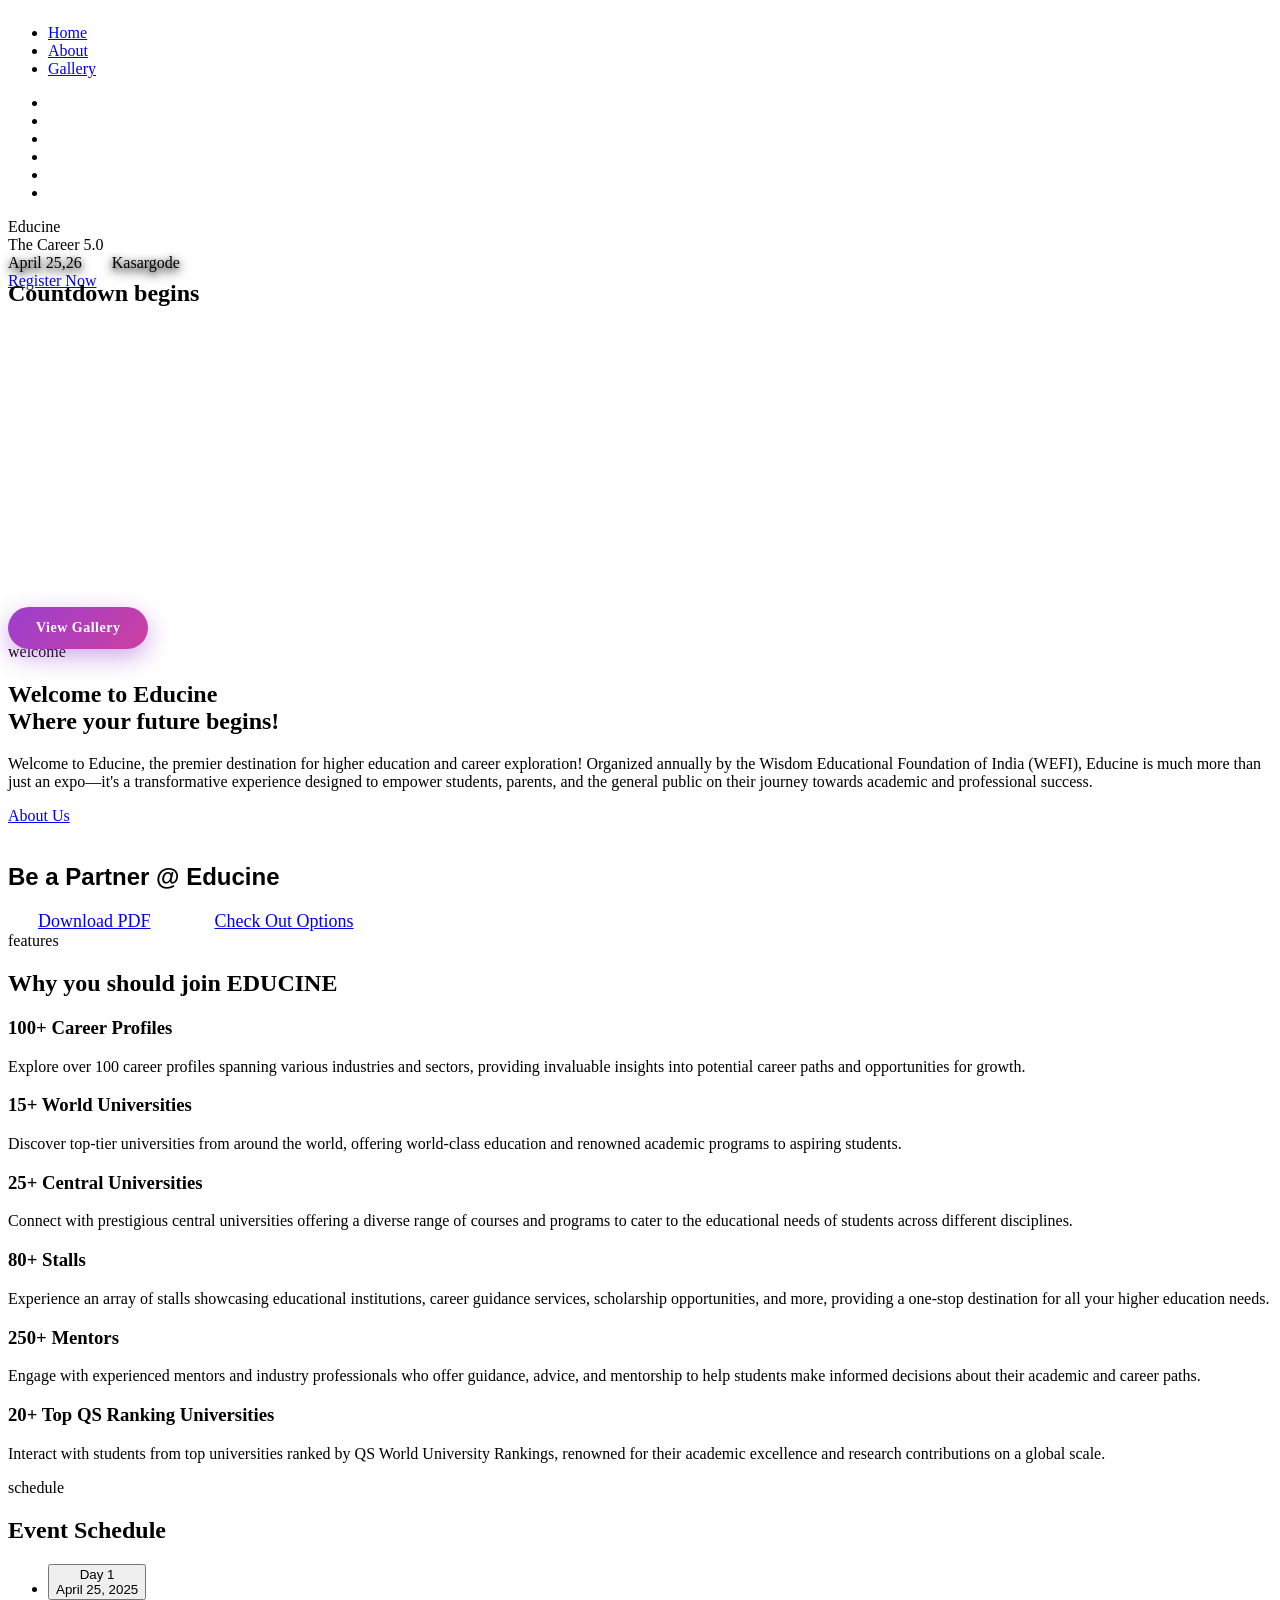
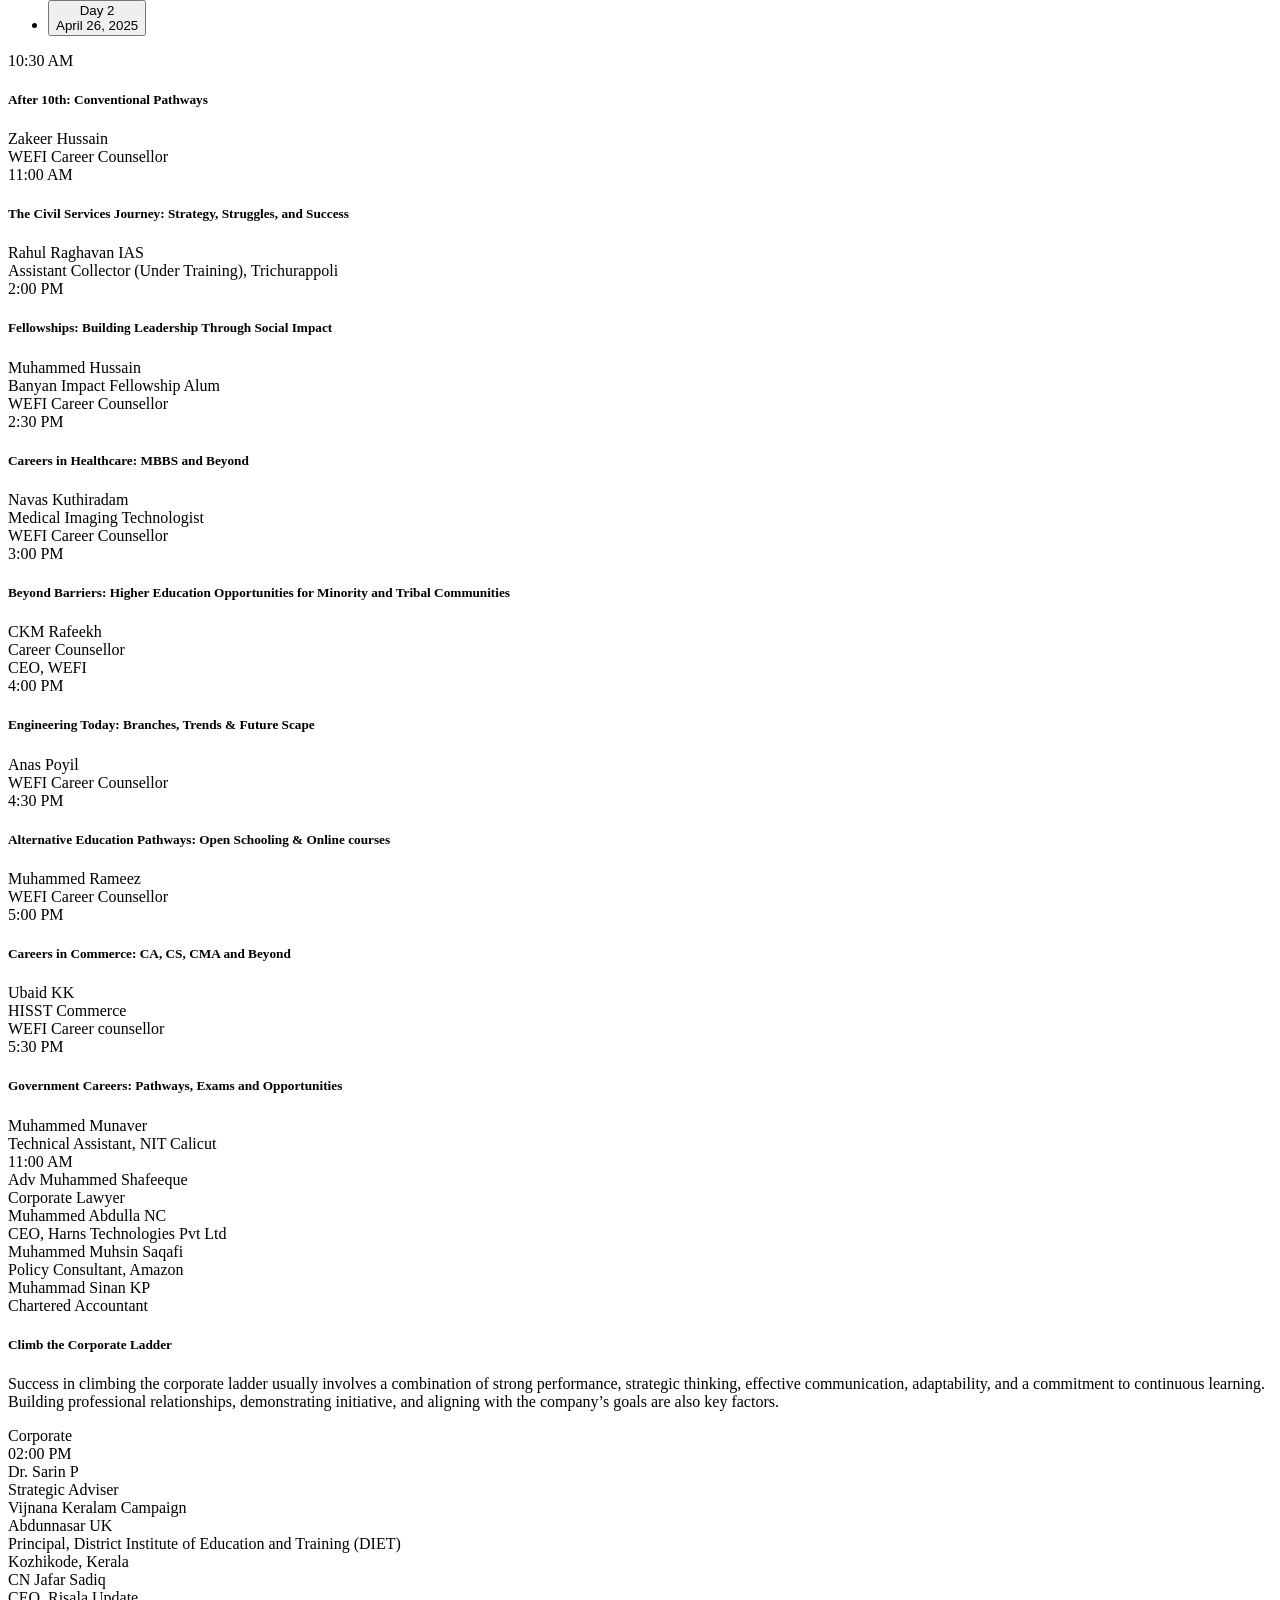
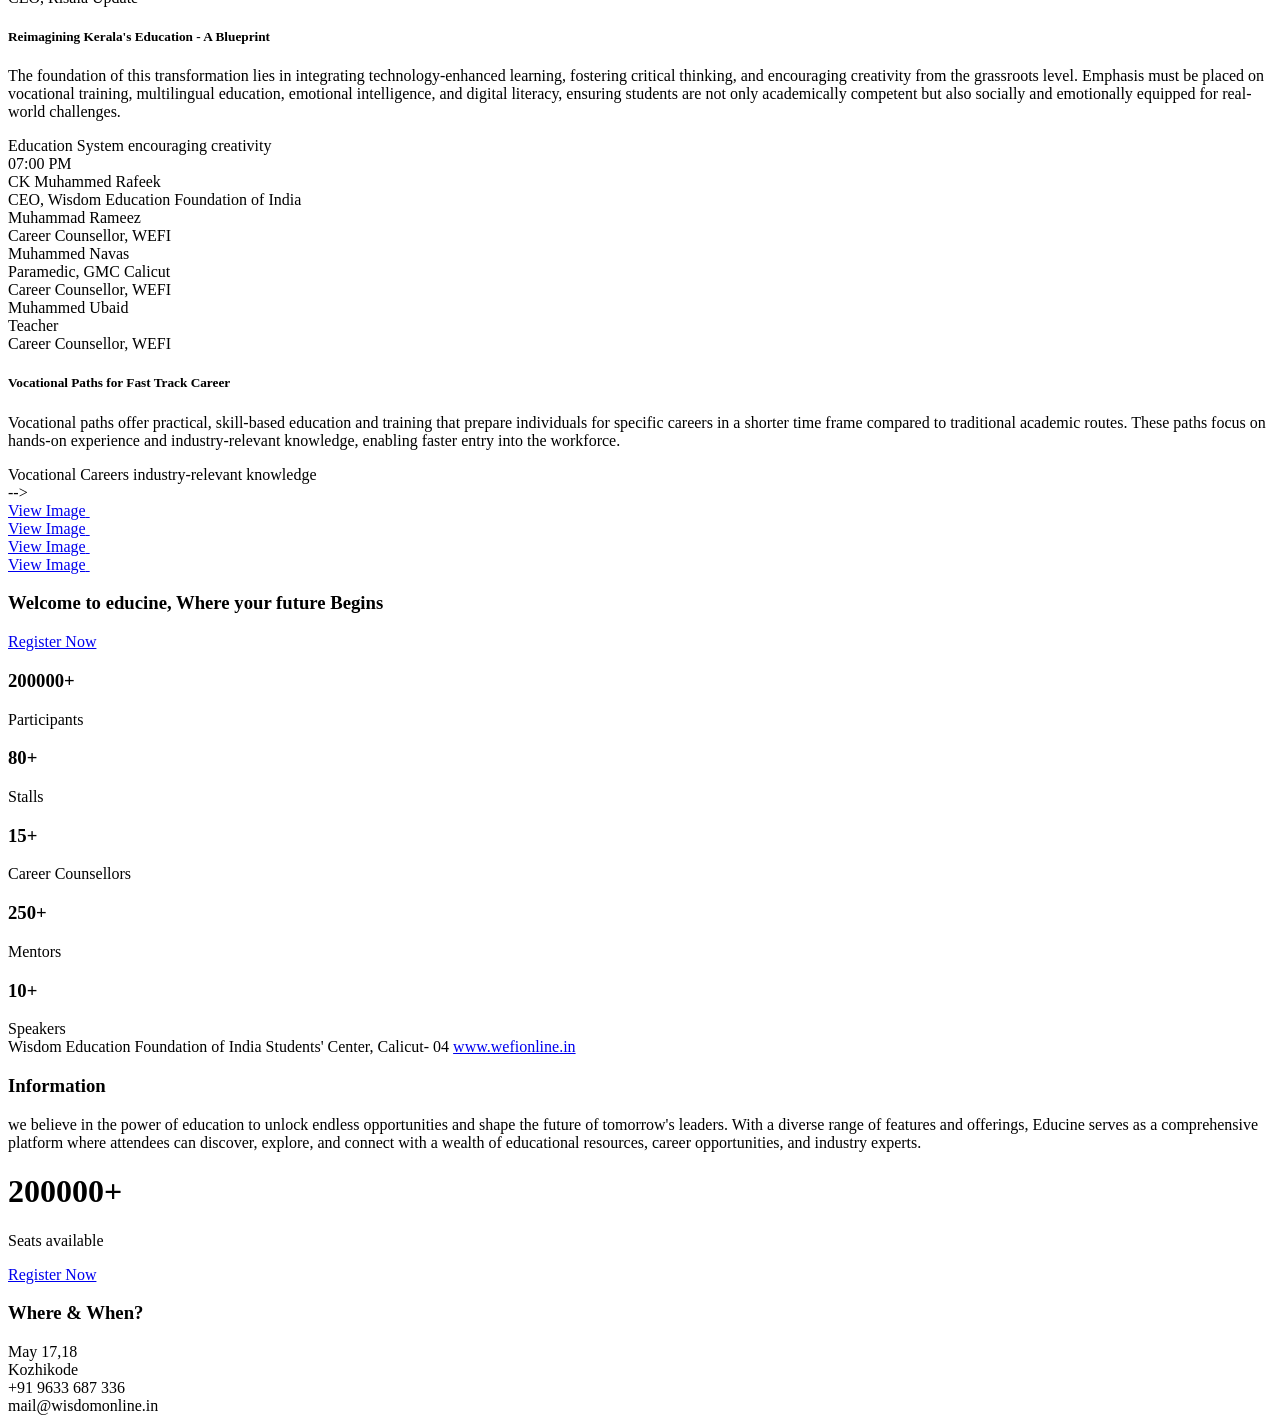
==== commit 816530c4: "Update index.html" ====
--- a/index.html
+++ b/index.html
@@ -154,11 +154,11 @@
                         </li>
                         <li data-transition="random-premium" data-slotamount="10" data-masterspeed="200" data-thumb="">
                             <!--  BACKGROUND IMAGE -->
-                            <img alt="" class="rev-slidebg" data-bgparallax="0" src="images/16.JPG">
+                            <img alt="" class="rev-slidebg" data-bgparallax="0" src="images/18.JPG">
                         </li>
                         <li data-transition="random-premium" data-slotamount="10" data-masterspeed="200" data-thumb="">
                             <!--  BACKGROUND IMAGE -->
-                            <img alt="" class="rev-slidebg" data-bgparallax="0" src="images/13.jpg">
+                            <img alt="" class="rev-slidebg" data-bgparallax="0" src="images/19.JPG">
                         </li>
                         <li data-transition="random-premium" data-slotamount="10" data-masterspeed="200" data-thumb="">
                             <!--  BACKGROUND IMAGE -->
@@ -244,16 +244,23 @@
                             data-paddingright="[0,0,0,0]" data-paddingbottom="[0,0,0,0]" data-paddingleft="[0,0,0,0]">
 
                             <div class="spacer-single"></div>
+
                             <!-- Desktop Date/Location -->
                             <div class="date-location-desktop" style="display: inline-flex; align-items: center; gap: 30px;">
-                                <span class="h6" style="margin: 0; white-space: nowrap; text-shadow: 0 4px 12px rgba(0, 0, 0, 0.9), 0 2px 6px rgba(0, 0, 0, 0.7);"><i class="i_h3 fa fa-calendar-check-o id-color"></i> April 25,26</span>
-                                <span class="h6" style="margin: 0; white-space: nowrap; text-shadow: 0 4px 12px rgba(0, 0, 0, 0.9), 0 2px 6px rgba(0, 0, 0, 0.7);"><i class="i_h3 fa fa-map-marker id-color"></i> Kasargode</span>
-                            </div>
-                            <!-- Mobile Date/Location -->
-                            <div class="date-location-mobile" style="display: none; align-items: center; gap: 15px; justify-content: center;">
-                                <span class="h6" style="margin: 0; white-space: nowrap; font-size: 9px; text-shadow: 0 2px 8px rgba(0, 0, 0, 0.9), 0 1px 4px rgba(0, 0, 0, 0.7);"><i class="fa fa-calendar-check-o id-color" style="font-size: 11px;"></i> April 25,26</span>
-                                <span class="h6" style="margin: 0; white-space: nowrap; font-size: 9px; text-shadow: 0 2px 8px rgba(0, 0, 0, 0.9), 0 1px 4px rgba(0, 0, 0, 0.7);"><i class="fa fa-map-marker id-color" style="font-size: 11px;"></i> Kasargode</span>
-                            </div>
+                                <span class="h6" style="margin: 0; white-space: nowrap; text-shadow: 0 4px 12px rgba(0,0,0,0.9), 0 2px 6px rgba(0,0,0,0.7);"><i class="i_h3 fa fa-calendar-check-o id-color"></i> April 25,26</span>
+                                <span class="h6" style="margin: 0; white-space: nowrap; text-shadow: 0 4px 12px rgba(0,0,0,0.9), 0 2px 6px rgba(0,0,0,0.7);"><i class="i_h3 fa fa-map-marker id-color"></i> Kasargode</span>
+                            </div>
+
+                            <!-- Mobile Date/Location + Register Button stacked -->
+                            <div class="date-location-mobile" style="display: none; flex-direction: column; align-items: center; gap: 12px; justify-content: center;">
+                                <div style="display: inline-flex; align-items: center; gap: 15px;">
+                                    <span class="h6" style="margin: 0; white-space: nowrap; font-size: 9px; text-shadow: 0 2px 8px rgba(0,0,0,0.9), 0 1px 4px rgba(0,0,0,0.7);"><i class="fa fa-calendar-check-o id-color" style="font-size: 11px;"></i> April 25,26</span>
+                                    <span class="h6" style="margin: 0; white-space: nowrap; font-size: 9px; text-shadow: 0 2px 8px rgba(0,0,0,0.9), 0 1px 4px rgba(0,0,0,0.7);"><i class="fa fa-map-marker id-color" style="font-size: 11px;"></i> Kasargode</span>
+                                </div>
+                                <!-- Register button only shown on mobile, sits naturally below date/location -->
+                                <a href="registeration.html" class="btn-custom text-white scroll-to" style="margin-top: 8px;">Register Now</a>
+                            </div>
+
                             <style>
                                 @media (max-width: 767px) {
                                     .date-location-desktop {
@@ -266,24 +273,23 @@
                             </style>
                         </div>
 
-
+                        <!-- Register button: visible on desktop/tablet only, hidden on mobile -->
                         <div class="tp-caption tp-static-layer" data-x="['center','center','center','center']"
                             data-hoffset="['0']" data-y="['top','top','top','top']" data-voffset="['506','506','560','580']"
                             data-width="none" data-height="none" data-whitespace="nowrap" data-type="button"
                             data-responsive_offset="on" data-responsive="off" data-startslide="0" data-endslide="5"
-                            data-frames='[{"from":"opacity:0;","speed":300,"to":"o:1;","delay":500,"ease":"Power2.easeInOut"},{"delay":"wait","speed":300,"to":"opacity:0;","ease":"nothing"},{"frame":"hover","speed":"300","ease":"Power1.easeInOut","to":"o:1;rX:0;rY:0;rZ:0;z:0;","style":"c:rgba(255, 255, 255, 1.00);bg:rgba(255, 255, 255, 0.15);bw:2px 2px 2px 2px;"}]'
+                            data-frames='[{"from":"opacity:0;","speed":300,"to":"o:1;","delay":500,"ease":"Power2.easeInOut"},{"delay":"wait","speed":300,"to":"opacity:0;","ease":"nothing"},{"frame":"hover","speed":"300","ease":"Power1.easeInOut","to":"o:1;rX:0;rY:0;rZ:0;z:0;","style":"c:rgba(255,255,255,1.00);bg:rgba(255,255,255,0.15);bw:2px 2px 2px 2px;"}]'
                             data-textAlign="['center','center','center','center']" data-paddingtop="[12,12,12,12]"
                             data-paddingright="[20,20,20,20]" data-paddingbottom="[12,12,12,12]"
                             data-paddingleft="[20,20,20,20]">
-                            <a href="registeration.html"
-                                class="btn-custom text-white scroll-to">Register Now</a>
+                            <a href="registeration.html" class="btn-custom text-white scroll-to d-none d-md-inline-block">Register Now</a>
                         </div>
 
                         <div class="tp-caption tp-static-layer" data-x="['center','center','center','center']"
                             data-hoffset="['0']" data-y="['top','top','top','top']" data-voffset="['506','506','560','580']"
                             data-width="none" data-height="none" data-whitespace="nowrap" data-type="button"
                             data-responsive_offset="on" data-responsive="off" data-startslide="0" data-endslide="3"
-                            data-frames='[{"from":"opacity:0;","speed":300,"to":"o:1;","delay":500,"ease":"Power2.easeInOut"},{"delay":"wait","speed":300,"to":"opacity:0;","ease":"nothing"},{"frame":"hover","speed":"300","ease":"Power1.easeInOut","to":"o:1;rX:0;rY:0;rZ:0;z:0;","style":"c:rgba(255, 255, 255, 1.00);bg:rgba(255, 255, 255, 0.15);bw:2px 2px 2px 2px;"}]'
+                            data-frames='[{"from":"opacity:0;","speed":300,"to":"o:1;","delay":500,"ease":"Power2.easeInOut"},{"delay":"wait","speed":300,"to":"opacity:0;","ease":"nothing"},{"frame":"hover","speed":"300","ease":"Power1.easeInOut","to":"o:1;rX:0;rY:0;rZ:0;z:0;","style":"c:rgba(255,255,255,1.00);bg:rgba(255,255,255,0.15);bw:2px 2px 2px 2px;"}]'
                             data-textAlign="['center','center','center','center']" data-paddingtop="[12,12,12,12]"
                             data-paddingright="[20,20,20,20]" data-paddingbottom="[12,12,12,12]"
                             data-paddingleft="[20,20,20,20]">
@@ -343,7 +349,7 @@
 
                         <div class="col-lg-6 mb-sm-30 text-center wow fadeInRight">
                             <div class="de-images">
-                                <img class="di-small wow fadeIn" src="images/101.JPG" alt="" />
+                                <img class="di-small wow fadeIn" src="images/109.jpg" alt="" />
                                 <img class="di-small-2 wow fadeIn" src="images/102.JPG" alt="" />
                                 <img class="di-big img-fluid wow fadeInRight" data-wow-delay=".25s" src="images/103.JPG"
                                     alt="" />
@@ -478,81 +484,177 @@
                         </div>
                     </div>
                     <div class="row justify-content-center">
-                        <div class="col-lg-10 text-center wow fadeInUp" data-wow-delay=".2s">
-                            <div class="p-4 p-md-5 rounded" style="background: rgba(0, 0, 0, 0.35); border: 1px solid rgba(255, 255, 255, 0.15);">
-                                <h3 class="mb-2 text-white">Session Details Coming Soon</h3>
-                                <p class="mb-0 text-light">The complete event schedule and speaker sessions will be announced shortly.</p>
-                            </div>
-                        </div>
-                        <!--
                         <div class="col-lg-10">
                             <div class="schedule-tabs wow fadeInUp" data-wow-delay=".2s">
                                 <ul class="nav nav-pills justify-content-center mb-4" id="scheduleTab" role="tablist">
                                     <li class="nav-item" role="presentation">
-                                        <button class="nav-link active" id="day1-tab" data-bs-toggle="pill" data-bs-target="#day1" type="button" role="tab" aria-controls="day1" aria-selected="true">Day 1<br><span class="small">May 16, 2025</span></button>
+                                        <button class="nav-link active" id="day1-tab" data-bs-toggle="pill" data-bs-target="#day1" type="button" role="tab" aria-controls="day1" aria-selected="true">Day 1<br><span class="small">April 25, 2025</span></button>
                                     </li>
                                     <li class="nav-item" role="presentation">
-                                        <button class="nav-link" id="day2-tab" data-bs-toggle="pill" data-bs-target="#day2" type="button" role="tab" aria-controls="day2" aria-selected="false">Day 2<br><span class="small">May 17, 2025</span></button>
+                                        <button class="nav-link" id="day2-tab" data-bs-toggle="pill" data-bs-target="#day2" type="button" role="tab" aria-controls="day2" aria-selected="false">Day 2<br><span class="small">April 26, 2025</span></button>
                                     </li>
                                 </ul>
                                 <div class="tab-content" id="scheduleTabContent">
                                     
                                     <div class="tab-pane fade show active" id="day1" role="tabpanel" aria-labelledby="day1-tab">
-                                        <div class="row g-4 flex-nowrap overflow-auto schedule-scroll-row pb-3" style="flex-wrap: nowrap !important;">
+                                        <div class="row g-4">
+                                            <!-- 10:30 AM -->
                                             <div class="col-md-6 wow fadeInLeft" data-wow-delay=".1s">
                                                 <div class="schedule-card card h-100">
                                                     <div class="card-body d-flex flex-column">
-                                                        <div class="d-flex align-items-center mb-3 flex-wrap gap-3 w-100">
-                                                            <div class="schedule-time me-3"><i class="fa fa-clock-o"></i> 03:00 PM</div>
-                                                            <div class="schedule-speakers d-flex flex-column flex-md-row gap-2 w-100">
-                                                                <div class="schedule-speaker-card flex-fill bg-dark rounded-3 p-3 me-md-2 mb-2 mb-md-0 text-center shadow-sm">
-                                                                    <div class="fw-bold text-white">Muhammed Nadeem</div>
-                                                                    <div class="text-muted small">SRE, IBM India Labs</div>
-                                                                </div>
-                                                                <div class="schedule-speaker-card flex-fill bg-dark rounded-3 p-3 me-md-2 mb-2 mb-md-0 text-center shadow-sm">
-                                                                    <div class="fw-bold text-white">C Muhammed Yaseen</div>
-                                                                    <div class="text-muted small">SoC Engineer, Intel<br>B.Tech & M.Tech IIT Madras</div>
-                                                                </div>
-                                                                <div class="schedule-speaker-card flex-fill bg-dark rounded-3 p-3 text-center shadow-sm">
-                                                                    <div class="fw-bold text-white">Noufal P</div>
-                                                                    <div class="text-muted small">Founder & CEO, Iluzia Lab<br>Govt. Cyber Park Kozhikode</div>
-                                                                </div>
-                                                            </div>
-                                                        </div>
-                                                        <h5 class="card-title">Artificial Intelligence, Data Science and the Future</h5>
-                                                        <p class="card-text flex-grow-1">Explore how Artificial Intelligence and Data Science are reshaping our world—driving innovation, transforming industries, and defining the future of technology and society.</p>
-                                                        <div class="schedule-extra mt-2">
-                                                            <span class="badge bg-primary">AI</span>
-                                                            <span class="badge bg-secondary">Future Tech</span>
-                                                        </div>
-                                                    </div>
-                                                </div>
-                                            </div>
+                                                        <div class="d-flex align-items-center mb-3">
+                                                            <div class="schedule-time me-3"><i class="fa fa-clock-o"></i> 10:30 AM</div>
+                                                        </div>
+                                                        <h5 class="card-title">After 10th: Conventional Pathways</h5>
+                                                        <div class="schedule-speakers mt-3">
+                                                            <div class="schedule-speaker-card bg-dark rounded-3 p-3 mb-2 text-center shadow-sm">
+                                                                <div class="fw-bold text-white">Zakeer Hussain</div>
+                                                                <div class="text-muted small">WEFI Career Counsellor</div>
+                                                            </div>
+                                                        </div>
+                                                    </div>
+                                                </div>
+                                            </div>
+
+                                            <!-- 11:00 AM -->
                                             <div class="col-md-6 wow fadeInRight" data-wow-delay=".2s">
                                                 <div class="schedule-card card h-100">
                                                     <div class="card-body d-flex flex-column">
-                                                        <div class="d-flex align-items-center mb-3 flex-wrap gap-3 w-100">
-                                                            <div class="schedule-time me-3"><i class="fa fa-clock-o"></i> 05:00 PM</div>
-                                                            <div class="schedule-speakers d-flex flex-column flex-md-row gap-2 w-100">
-                                                                <div class="schedule-speaker-card flex-fill bg-dark rounded-3 p-3 me-md-2 mb-2 mb-md-0 text-center shadow-sm">
-                                                                    <div class="fw-bold text-white">Rony K Roy</div>
-                                                                    <div class="text-muted small">Sr.Technology Fellow <br>Kerala Startup Mission</div>
-                                                                </div>
-                                                                <div class="schedule-speaker-card flex-fill bg-dark rounded-3 p-3 me-md-2 mb-2 mb-md-0 text-center shadow-sm">
-                                                                    <div class="fw-bold text-white">Junaid Ahmed</div>
-                                                                    <div class="text-muted small">Founder & CEO, B4Brain</div>
-                                                                </div>
-                                                                <div class="schedule-speaker-card flex-fill bg-dark rounded-3 p-3 text-center shadow-sm">
-                                                                    <div class="fw-bold text-white">Thajudeen Aboobaker</div>
-                                                                    <div class="text-muted small">Founder & CEO, Urban Trash</div>
-                                                                </div>
-                                                            </div>
-                                                        </div>
-                                                        <h5 class="card-title">Entrepreneurship: Build and Expand </h5>
-                                                        <p class="card-text flex-grow-1">Explore the future of higher education with "NextGen Learning: New Trends in Higher Education." This session covers innovative teaching methods, digital tools, personalized learning, and the role of AI in education. Join us to discover how these trends are shaping the next generation of learning.</p>
-                                                        <div class="schedule-extra mt-2">
-                                                            <span class="badge bg-success">Entrepreneurship</span>
-                                                            <span class="badge bg-info">Innovation</span>
+                                                        <div class="d-flex align-items-center mb-3">
+                                                            <div class="schedule-time me-3"><i class="fa fa-clock-o"></i> 11:00 AM</div>
+                                                        </div>
+                                                        <h5 class="card-title">The Civil Services Journey: Strategy, Struggles, and Success</h5>
+                                                        <div class="schedule-speakers mt-3">
+                                                            <div class="schedule-speaker-card bg-dark rounded-3 p-3 mb-2 text-center shadow-sm">
+                                                                <div class="fw-bold text-white">Rahul Raghavan IAS</div>
+                                                                <div class="text-muted small">Assistant Collector (Under Training), Trichurappoli</div>
+                                                            </div>
+                                                        </div>
+                                                    </div>
+                                                </div>
+                                            </div>
+
+                                            <!-- 2:00 PM -->
+                                            <div class="col-md-6 wow fadeInLeft" data-wow-delay=".3s">
+                                                <div class="schedule-card card h-100">
+                                                    <div class="card-body d-flex flex-column">
+                                                        <div class="d-flex align-items-center mb-3">
+                                                            <div class="schedule-time me-3"><i class="fa fa-clock-o"></i> 2:00 PM</div>
+                                                        </div>
+                                                        <h5 class="card-title">Fellowships: Building Leadership Through Social Impact</h5>
+                                                        <div class="schedule-speakers mt-3">
+                                                            <div class="schedule-speaker-card bg-dark rounded-3 p-3 mb-2 text-center shadow-sm">
+                                                                <div class="fw-bold text-white">Muhammed Hussain</div>
+                                                                <div class="text-muted small">Banyan Impact Fellowship Alum<br>WEFI Career Counsellor</div>
+                                                            </div>
+                                                        </div>
+                                                    </div>
+                                                </div>
+                                            </div>
+
+                                            <!-- 2:30 PM -->
+                                            <div class="col-md-6 wow fadeInRight" data-wow-delay=".4s">
+                                                <div class="schedule-card card h-100">
+                                                    <div class="card-body d-flex flex-column">
+                                                        <div class="d-flex align-items-center mb-3">
+                                                            <div class="schedule-time me-3"><i class="fa fa-clock-o"></i> 2:30 PM</div>
+                                                        </div>
+                                                        <h5 class="card-title">Careers in Healthcare: MBBS and Beyond</h5>
+                                                        <div class="schedule-speakers mt-3">
+                                                            <div class="schedule-speaker-card bg-dark rounded-3 p-3 mb-2 text-center shadow-sm">
+                                                                <div class="fw-bold text-white">Navas Kuthiradam</div>
+                                                                <div class="text-muted small">Medical Imaging Technologist<br>WEFI Career Counsellor</div>
+                                                            </div>
+                                                        </div>
+                                                    </div>
+                                                </div>
+                                            </div>
+
+                                            <!-- 3:00 PM -->
+                                            <div class="col-md-6 wow fadeInLeft" data-wow-delay=".5s">
+                                                <div class="schedule-card card h-100">
+                                                    <div class="card-body d-flex flex-column">
+                                                        <div class="d-flex align-items-center mb-3">
+                                                            <div class="schedule-time me-3"><i class="fa fa-clock-o"></i> 3:00 PM</div>
+                                                        </div>
+                                                        <h5 class="card-title">Beyond Barriers: Higher Education Opportunities for Minority and Tribal Communities</h5>
+                                                        <div class="schedule-speakers mt-3">
+                                                            <div class="schedule-speaker-card bg-dark rounded-3 p-3 mb-2 text-center shadow-sm">
+                                                                <div class="fw-bold text-white">CKM Rafeekh</div>
+                                                                <div class="text-muted small">Career Counsellor<br>CEO, WEFI</div>
+                                                            </div>
+                                                        </div>
+                                                    </div>
+                                                </div>
+                                            </div>
+
+                                            <!-- 4:00 PM -->
+                                            <div class="col-md-6 wow fadeInRight" data-wow-delay=".6s">
+                                                <div class="schedule-card card h-100">
+                                                    <div class="card-body d-flex flex-column">
+                                                        <div class="d-flex align-items-center mb-3">
+                                                            <div class="schedule-time me-3"><i class="fa fa-clock-o"></i> 4:00 PM</div>
+                                                        </div>
+                                                        <h5 class="card-title">Engineering Today: Branches, Trends & Future Scape</h5>
+                                                        <div class="schedule-speakers mt-3">
+                                                            <div class="schedule-speaker-card bg-dark rounded-3 p-3 mb-2 text-center shadow-sm">
+                                                                <div class="fw-bold text-white">Anas Poyil</div>
+                                                                <div class="text-muted small">WEFI Career Counsellor</div>
+                                                            </div>
+                                                        </div>
+                                                    </div>
+                                                </div>
+                                            </div>
+
+                                            <!-- 4:30 PM -->
+                                            <div class="col-md-6 wow fadeInLeft" data-wow-delay=".7s">
+                                                <div class="schedule-card card h-100">
+                                                    <div class="card-body d-flex flex-column">
+                                                        <div class="d-flex align-items-center mb-3">
+                                                            <div class="schedule-time me-3"><i class="fa fa-clock-o"></i> 4:30 PM</div>
+                                                        </div>
+                                                        <h5 class="card-title">Alternative Education Pathways: Open Schooling & Online courses</h5>
+                                                        <div class="schedule-speakers mt-3">
+                                                            <div class="schedule-speaker-card bg-dark rounded-3 p-3 mb-2 text-center shadow-sm">
+                                                                <div class="fw-bold text-white">Muhammed Rameez</div>
+                                                                <div class="text-muted small">WEFI Career Counsellor</div>
+                                                            </div>
+                                                        </div>
+                                                    </div>
+                                                </div>
+                                            </div>
+
+                                            <!-- 5:00 PM -->
+                                            <div class="col-md-6 wow fadeInRight" data-wow-delay=".8s">
+                                                <div class="schedule-card card h-100">
+                                                    <div class="card-body d-flex flex-column">
+                                                        <div class="d-flex align-items-center mb-3">
+                                                            <div class="schedule-time me-3"><i class="fa fa-clock-o"></i> 5:00 PM</div>
+                                                        </div>
+                                                        <h5 class="card-title">Careers in Commerce: CA, CS, CMA and Beyond</h5>
+                                                        <div class="schedule-speakers mt-3">
+                                                            <div class="schedule-speaker-card bg-dark rounded-3 p-3 mb-2 text-center shadow-sm">
+                                                                <div class="fw-bold text-white">Ubaid KK</div>
+                                                                <div class="text-muted small">HISST Commerce<br>WEFI Career counsellor</div>
+                                                            </div>
+                                                        </div>
+                                                    </div>
+                                                </div>
+                                            </div>
+
+                                            <!-- 5:30 PM -->
+                                            <div class="col-md-6 wow fadeInLeft" data-wow-delay=".9s">
+                                                <div class="schedule-card card h-100">
+                                                    <div class="card-body d-flex flex-column">
+                                                        <div class="d-flex align-items-center mb-3">
+                                                            <div class="schedule-time me-3"><i class="fa fa-clock-o"></i> 5:30 PM</div>
+                                                        </div>
+                                                        <h5 class="card-title">Government Careers: Pathways, Exams and Opportunities</h5>
+                                                        <div class="schedule-speakers mt-3">
+                                                            <div class="schedule-speaker-card bg-dark rounded-3 p-3 mb-2 text-center shadow-sm">
+                                                                <div class="fw-bold text-white">Muhammed Munaver</div>
+                                                                <div class="text-muted small">Technical Assistant, NIT Calicut</div>
+                                                            </div>
                                                         </div>
                                                     </div>
                                                 </div>
@@ -856,7 +958,7 @@
                 <div class="text-center">
                     <h1>200000+</h1>
                     <p>Seats available</p>
-                    <a href="https://wefionline.in/register-for-educine"
+                    <a href="registeration.html"
                         class="btn-custom btn-fullwidth text-white scroll-to">Register Now</a>
                 </div>
             </div>
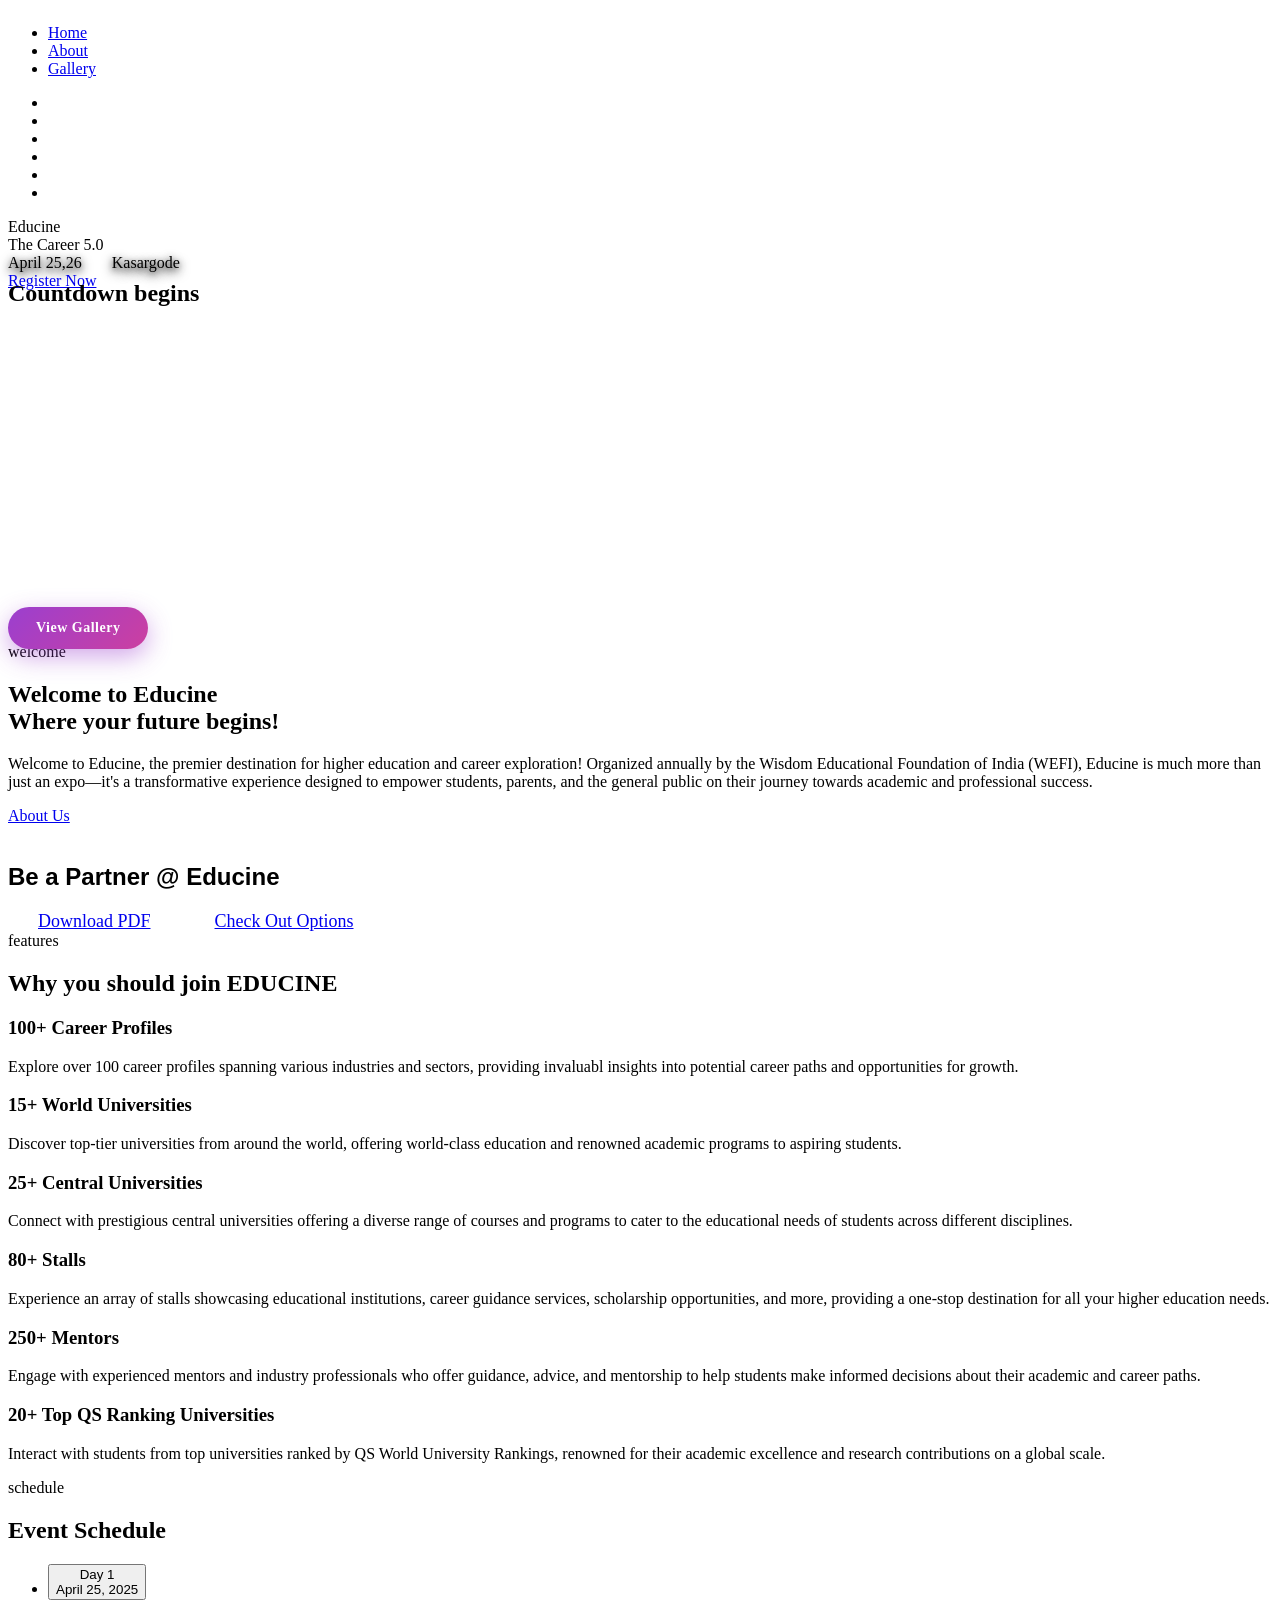
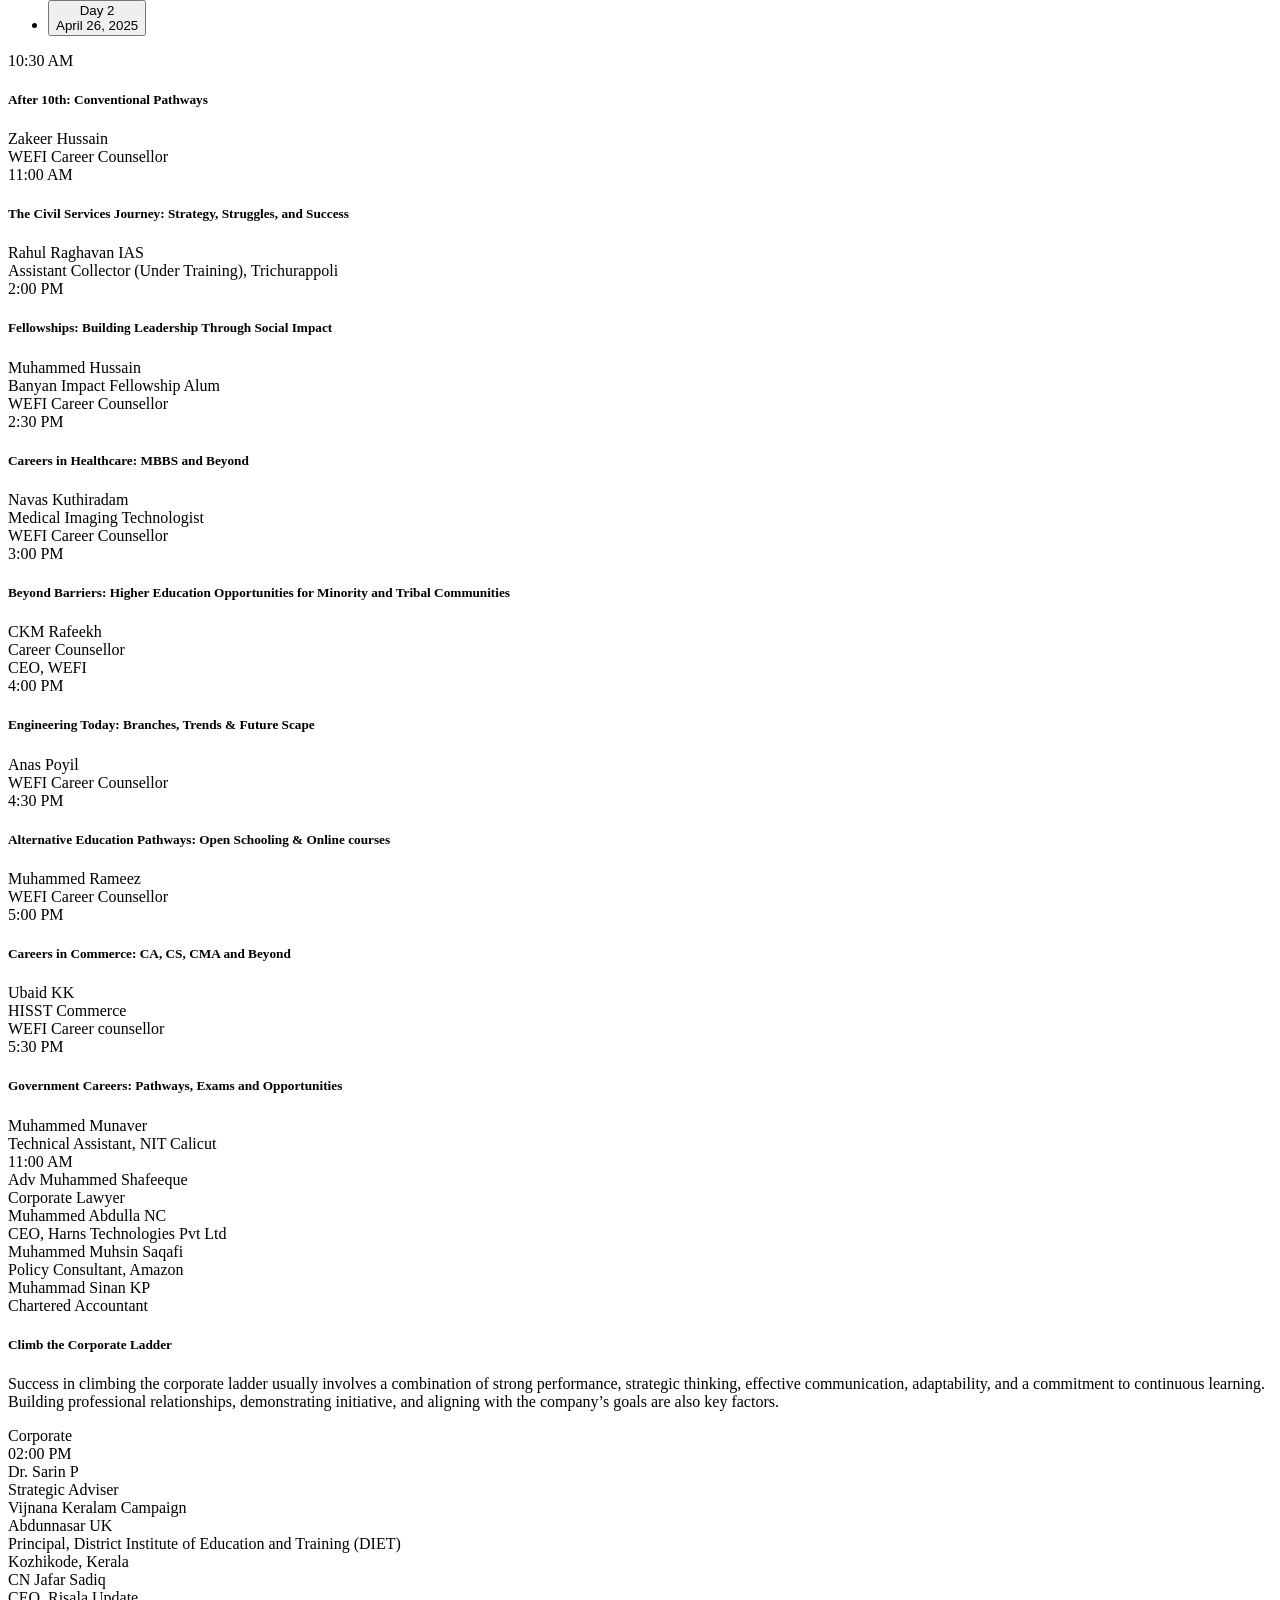
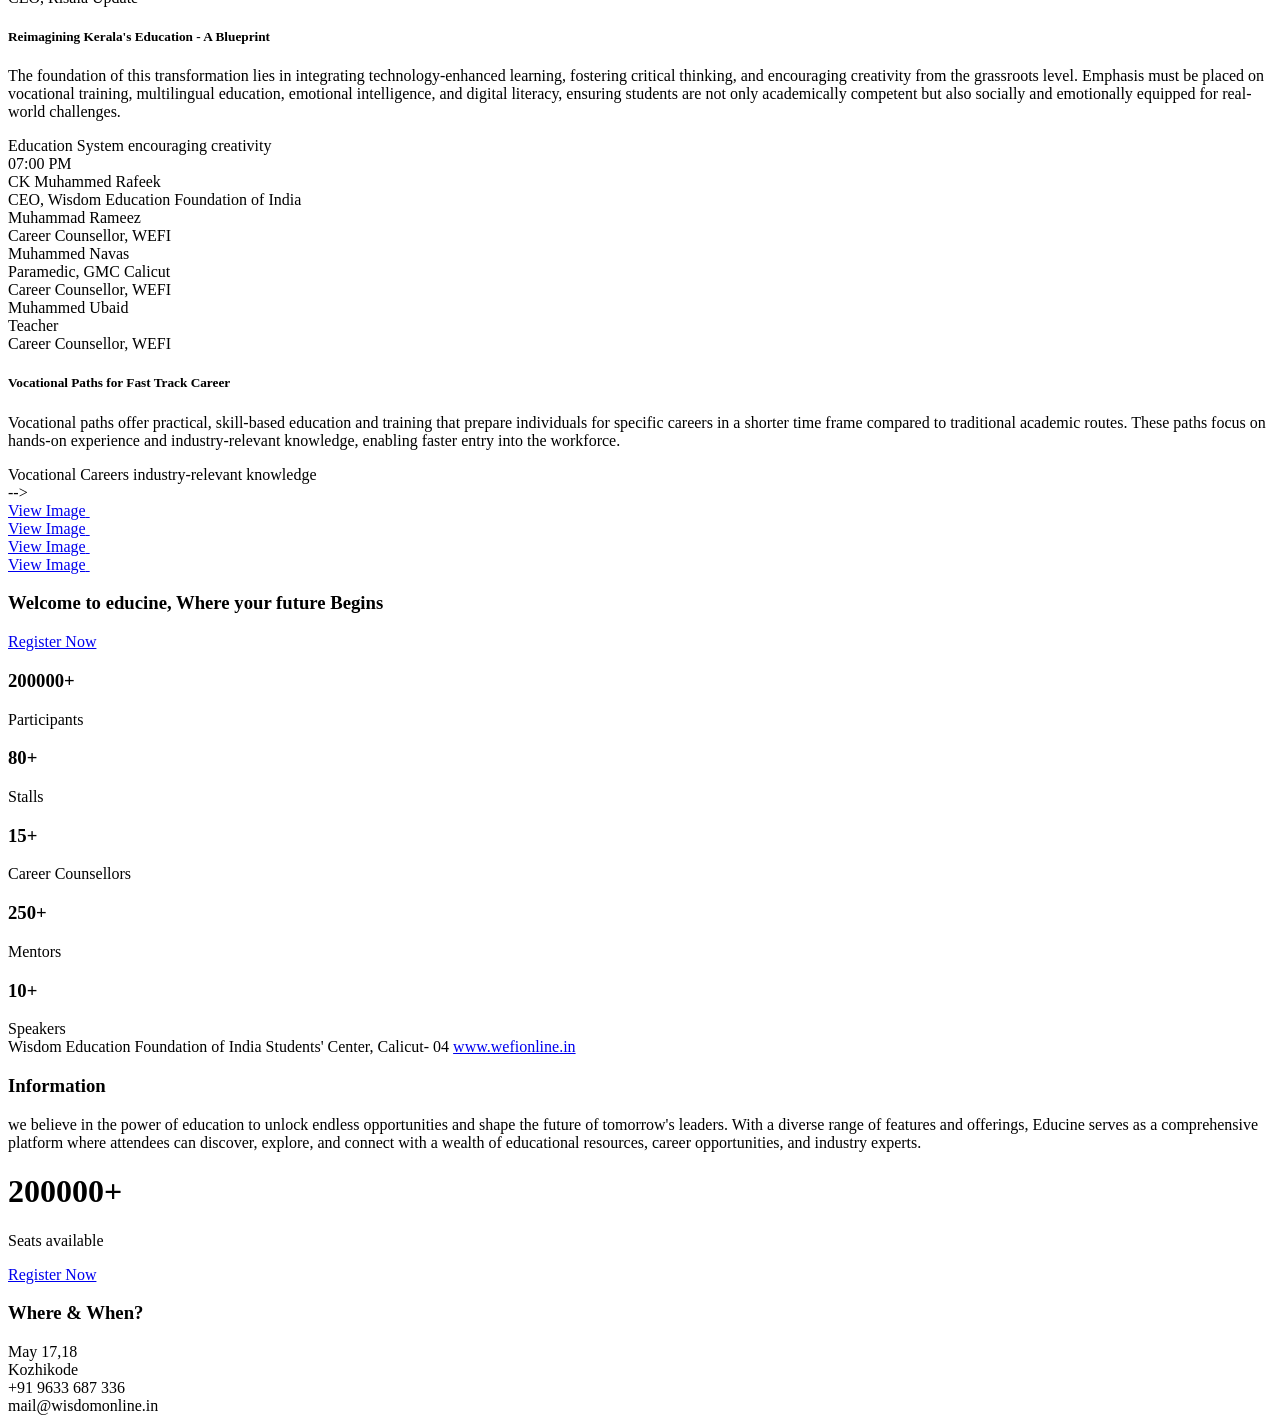
==== commit ea15cfaa: "Update index.html" ====
--- a/index.html
+++ b/index.html
@@ -398,7 +398,7 @@
                                 <div class="text">
                                     <h3><span>100+ Career Profiles</span></h3>
                                     <p>Explore over 100 career profiles spanning various industries and sectors,
-                                        providing invaluable insights into potential career paths and opportunities for
+                                        providing invaluabl insights into potential career paths and opportunities for
                                         growth.</p>
                                 </div>
                             </div>
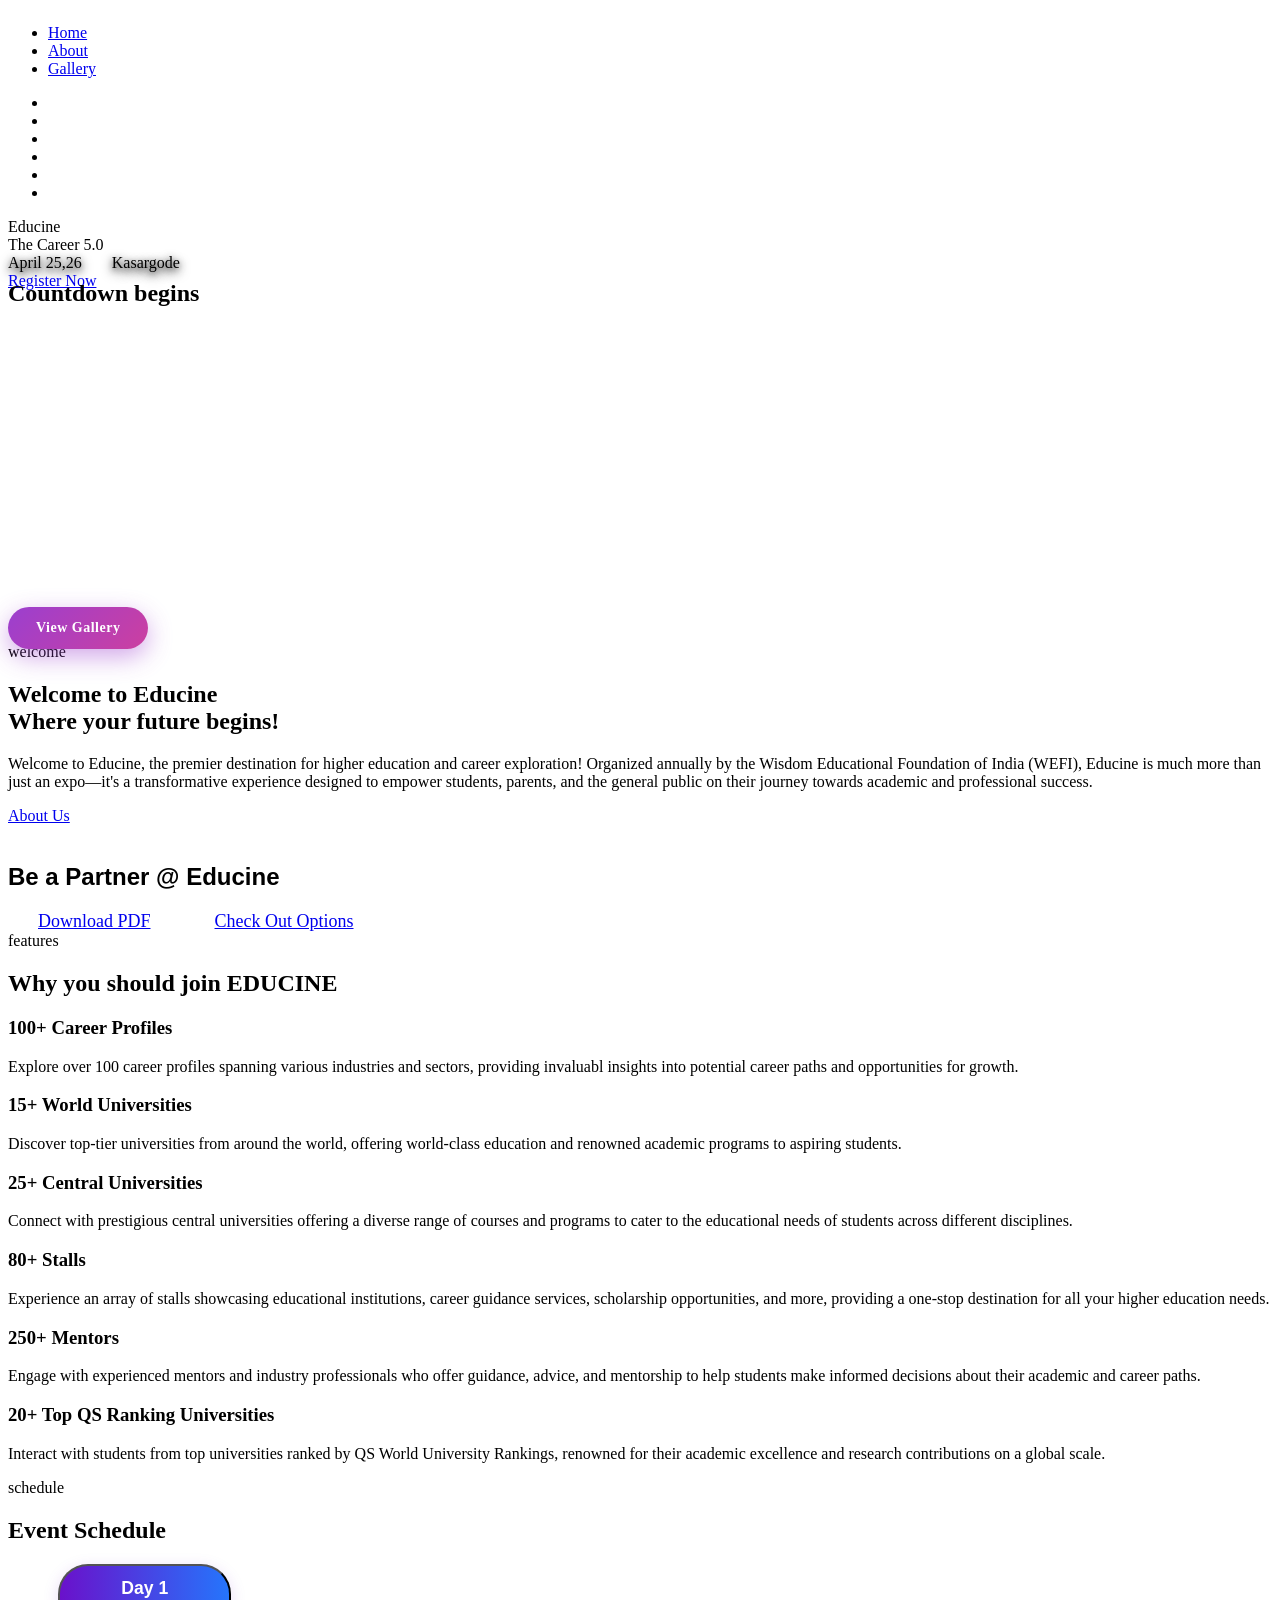
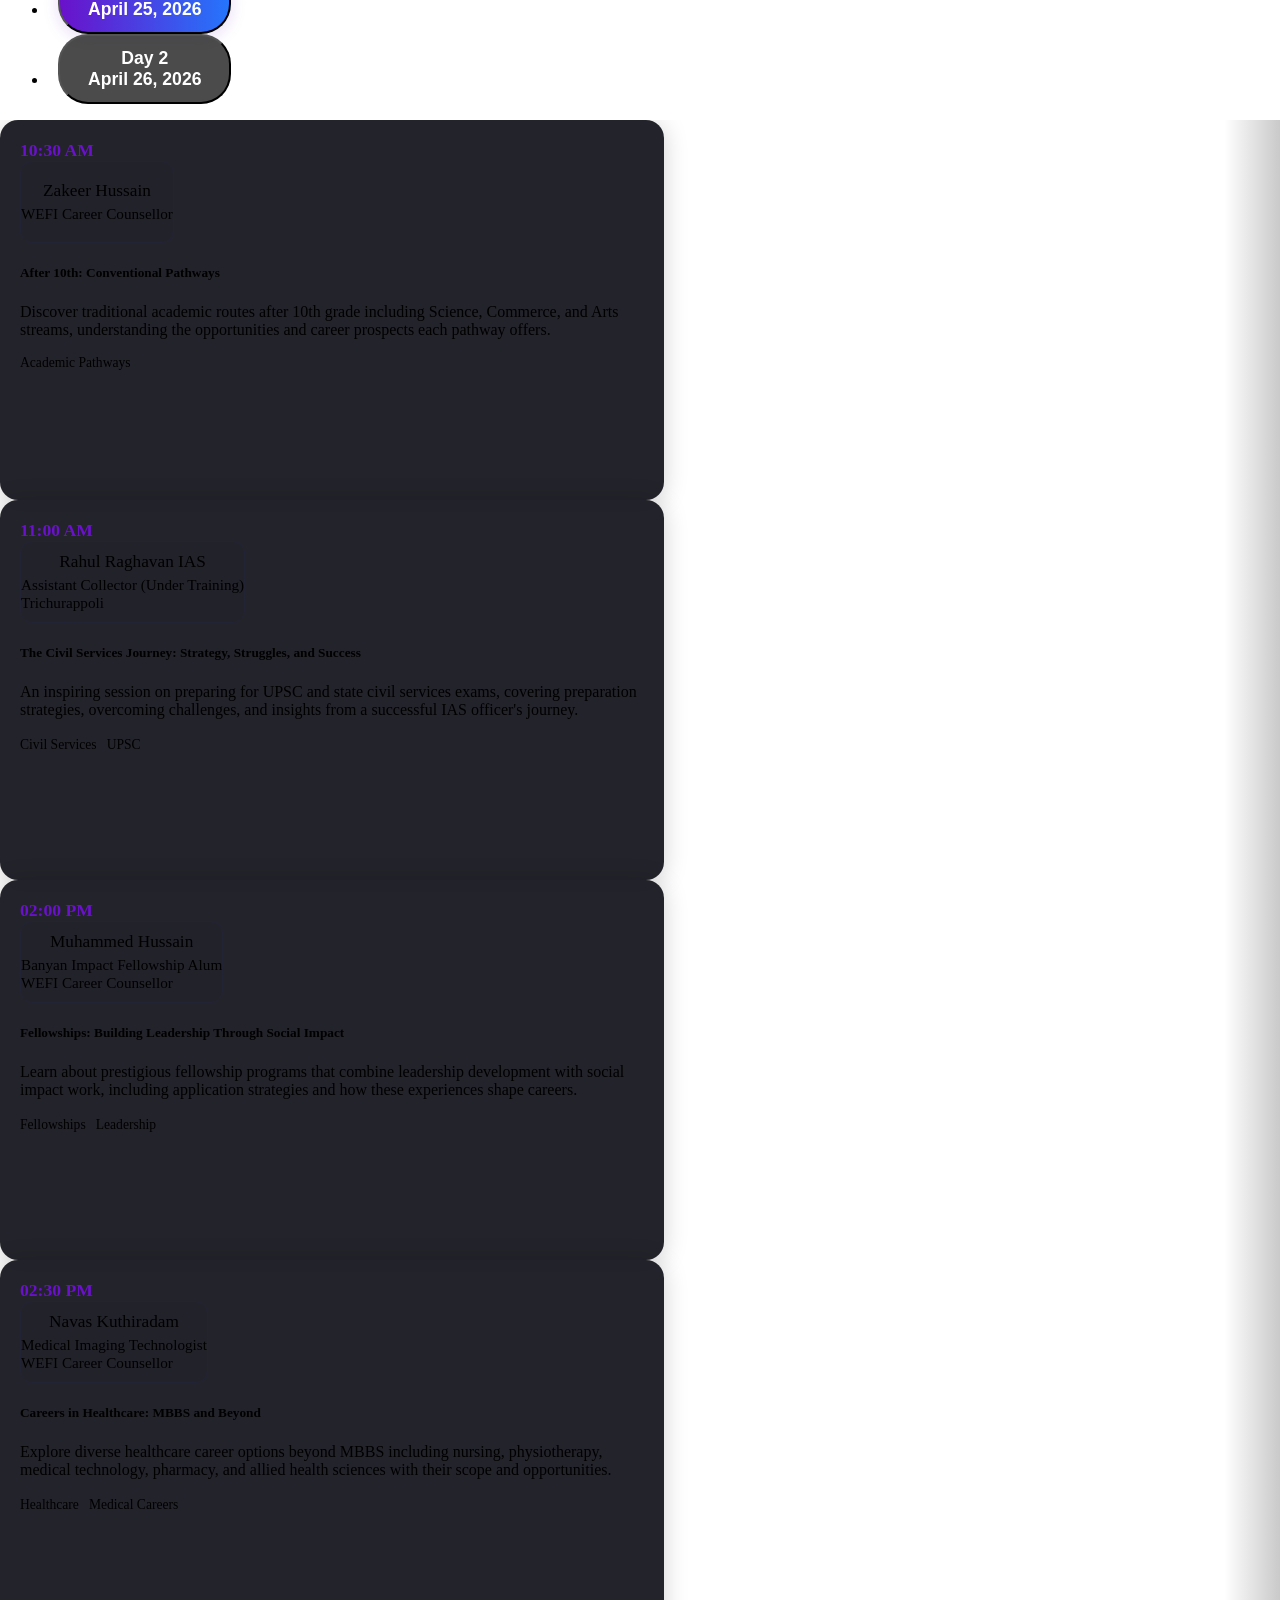
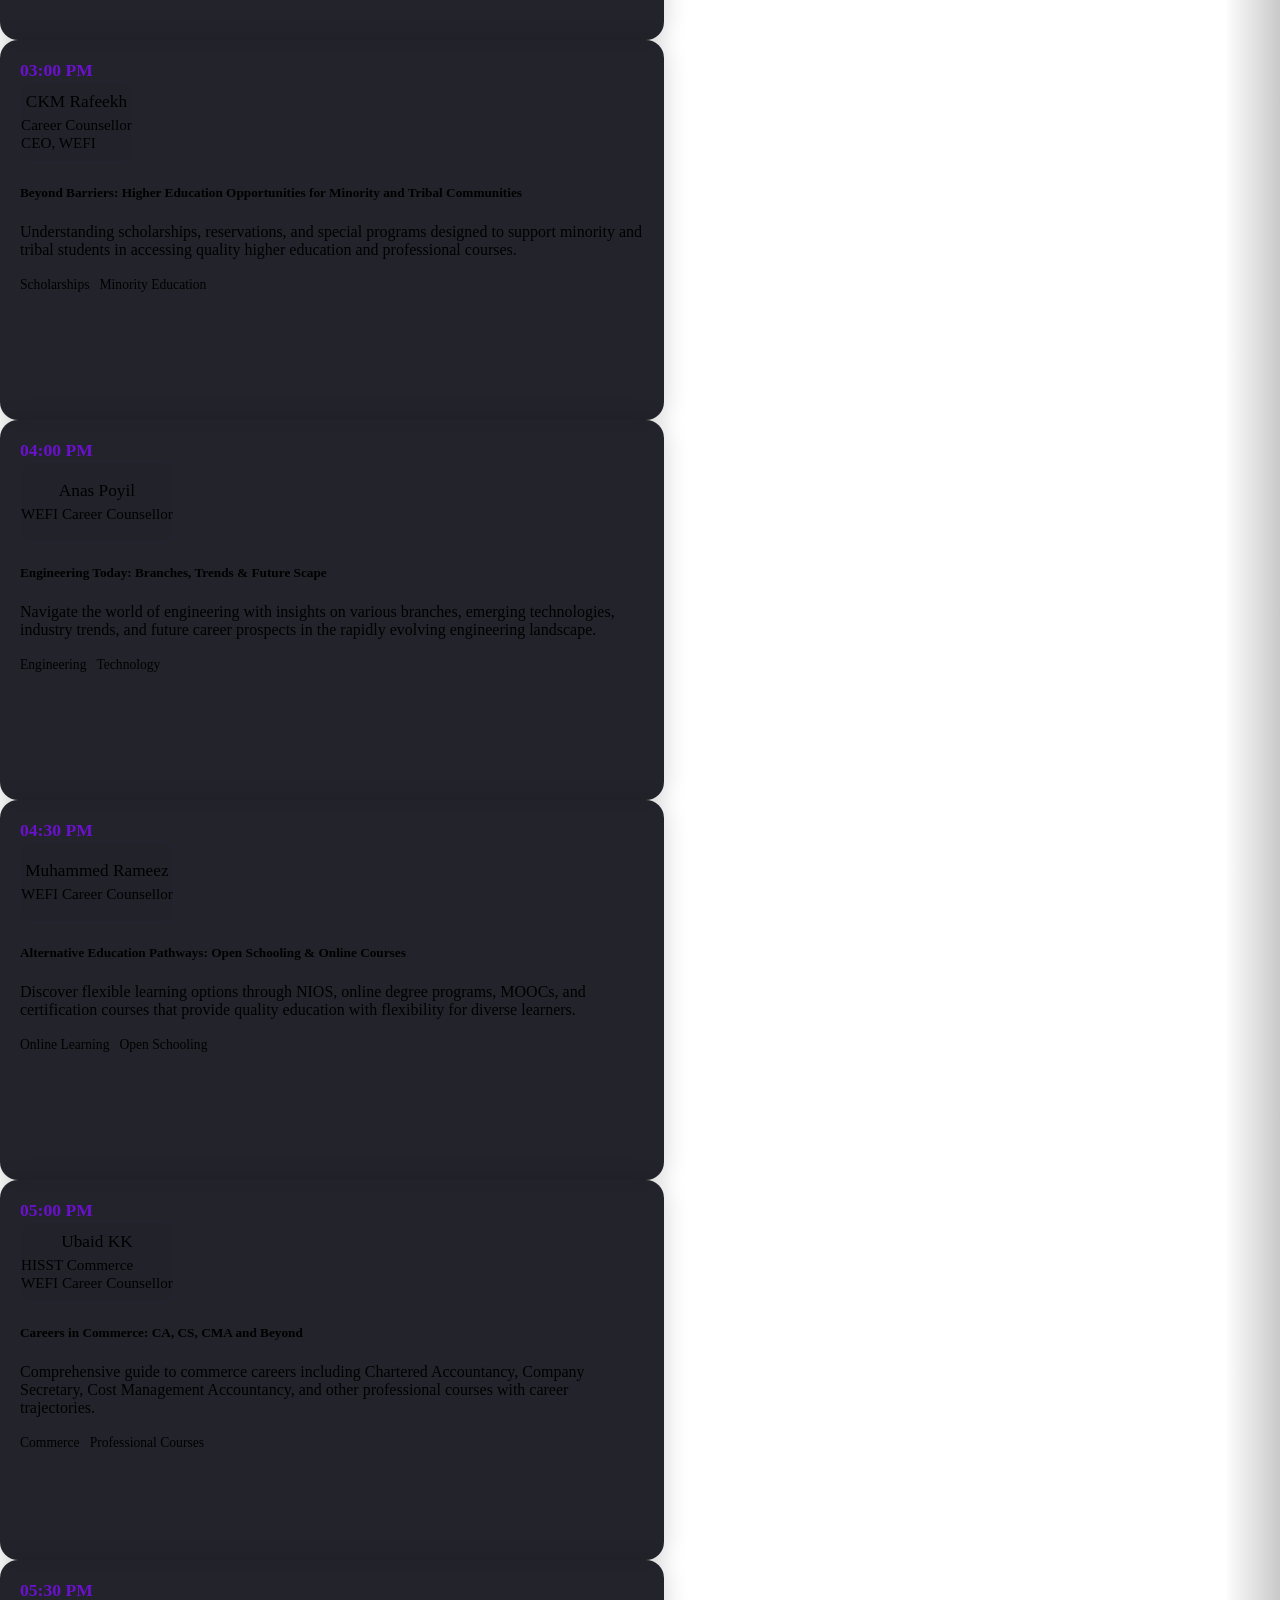
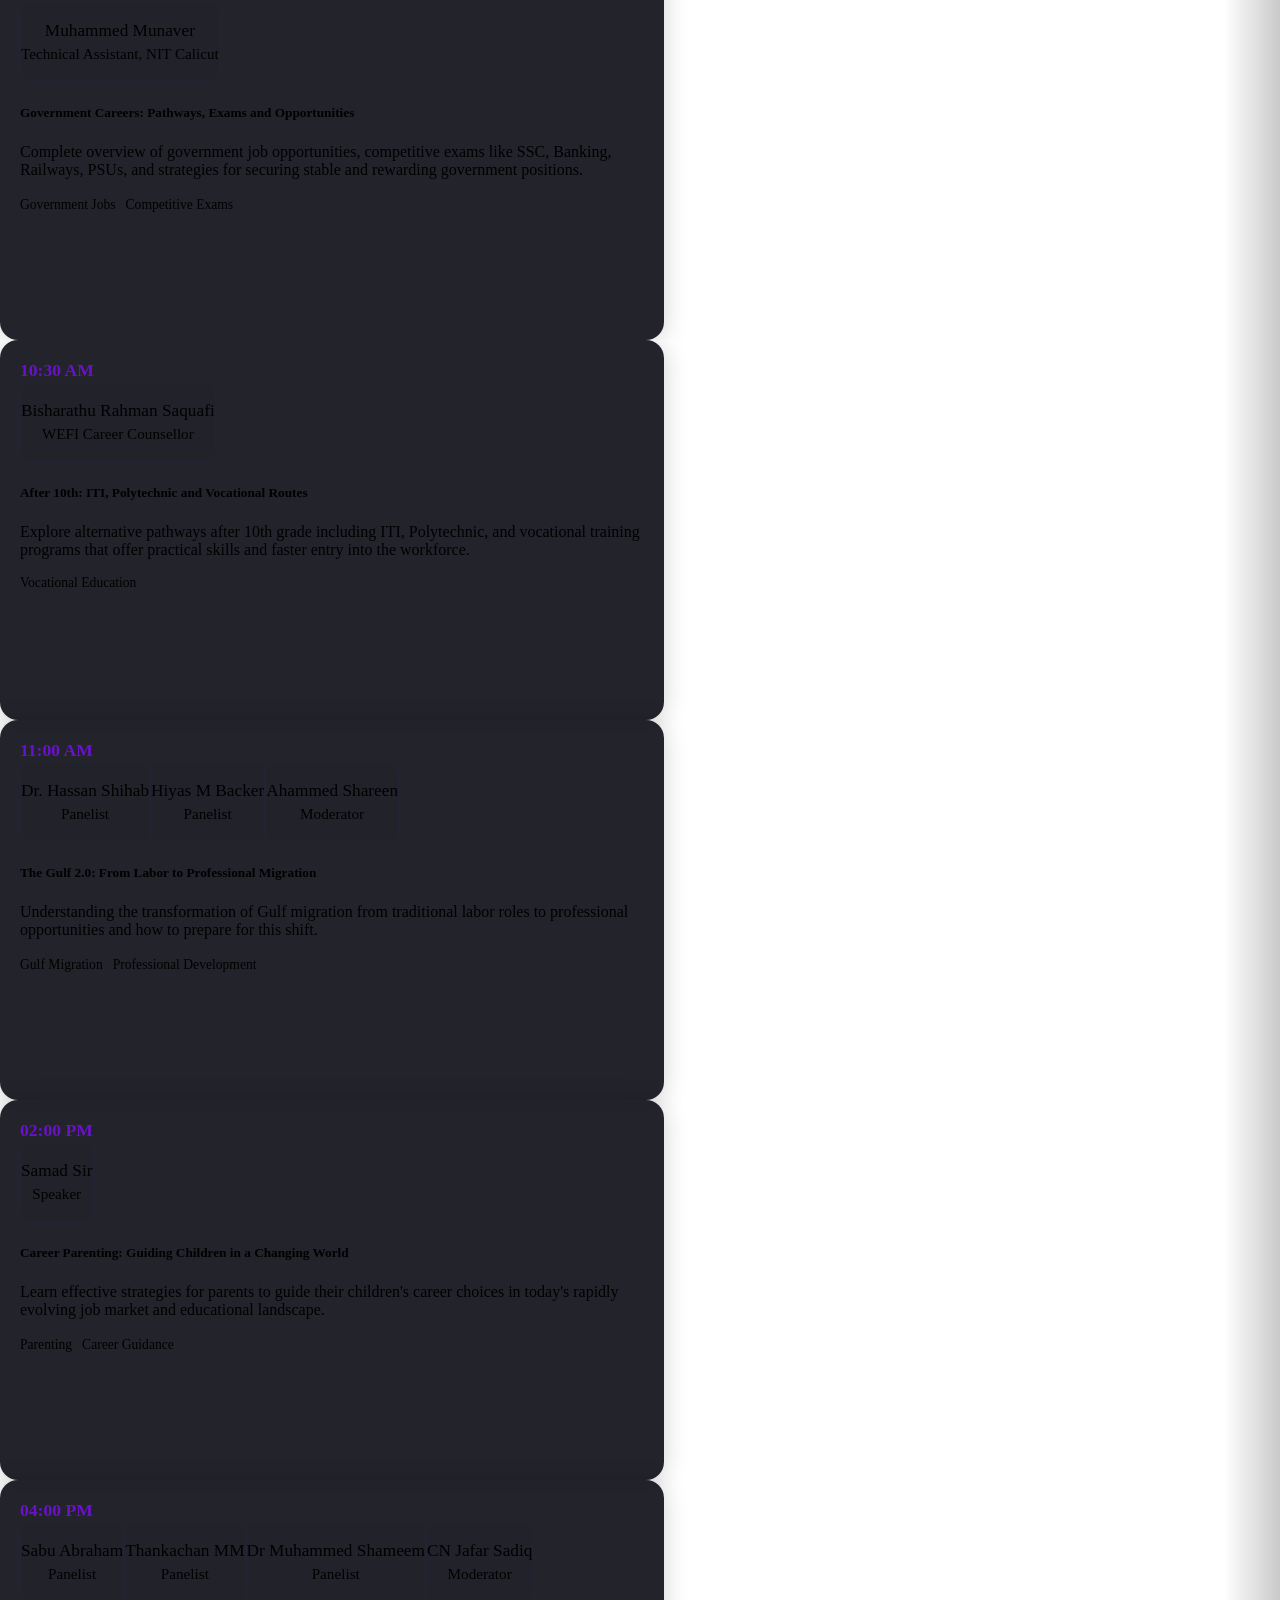
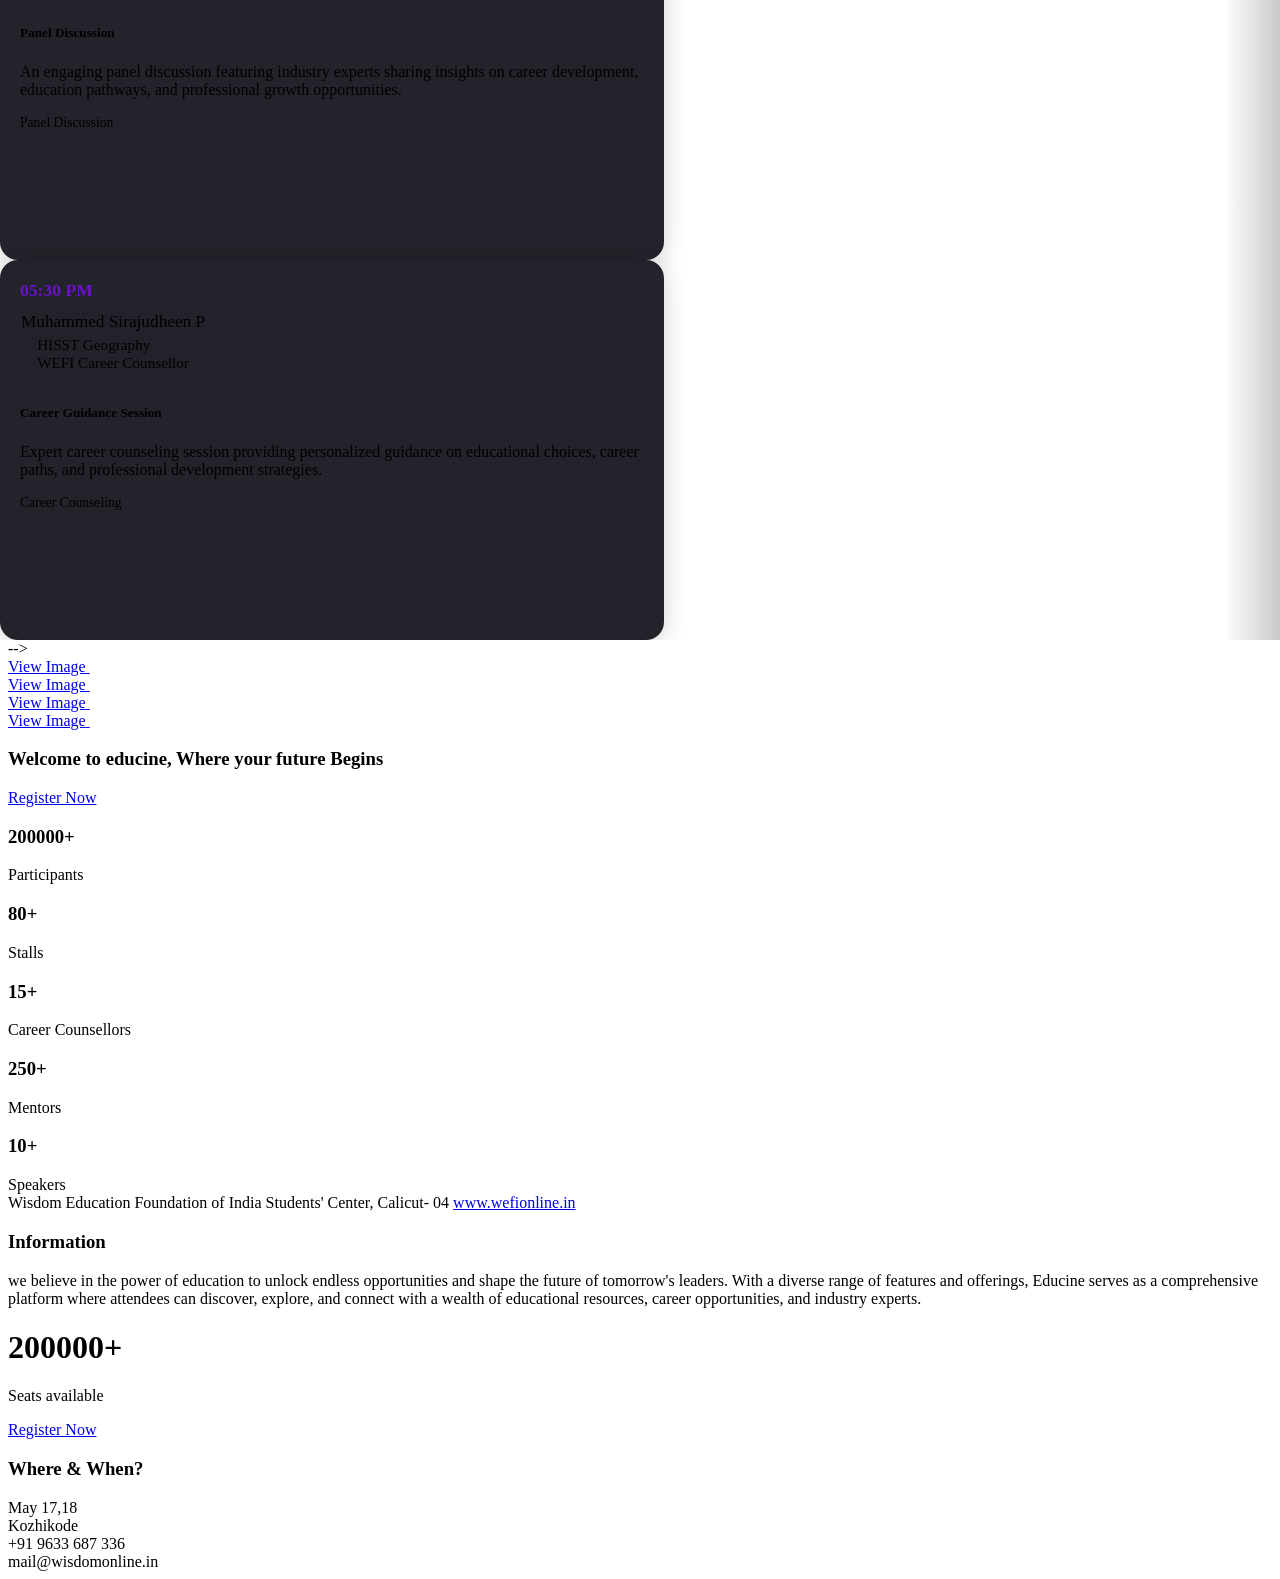
==== commit f200f1e6: "Update index.html" ====
--- a/index.html
+++ b/index.html
@@ -488,173 +488,217 @@
                             <div class="schedule-tabs wow fadeInUp" data-wow-delay=".2s">
                                 <ul class="nav nav-pills justify-content-center mb-4" id="scheduleTab" role="tablist">
                                     <li class="nav-item" role="presentation">
-                                        <button class="nav-link active" id="day1-tab" data-bs-toggle="pill" data-bs-target="#day1" type="button" role="tab" aria-controls="day1" aria-selected="true">Day 1<br><span class="small">April 25, 2025</span></button>
+                                        <button class="nav-link active" id="day1-tab" data-bs-toggle="pill" data-bs-target="#day1" type="button" role="tab" aria-controls="day1" aria-selected="true">Day 1<br><span class="small">April 25, 2026</span></button>
                                     </li>
                                     <li class="nav-item" role="presentation">
-                                        <button class="nav-link" id="day2-tab" data-bs-toggle="pill" data-bs-target="#day2" type="button" role="tab" aria-controls="day2" aria-selected="false">Day 2<br><span class="small">April 26, 2025</span></button>
+                                        <button class="nav-link" id="day2-tab" data-bs-toggle="pill" data-bs-target="#day2" type="button" role="tab" aria-controls="day2" aria-selected="false">Day 2<br><span class="small">April 26, 2026</span></button>
                                     </li>
                                 </ul>
                                 <div class="tab-content" id="scheduleTabContent">
                                     
                                     <div class="tab-pane fade show active" id="day1" role="tabpanel" aria-labelledby="day1-tab">
-                                        <div class="row g-4">
-                                            <!-- 10:30 AM -->
+                                        <div class="row g-4 flex-nowrap overflow-auto schedule-scroll-row pb-3" style="flex-wrap: nowrap !important;">
+                                            <!-- Session 1: 10:30 AM -->
                                             <div class="col-md-6 wow fadeInLeft" data-wow-delay=".1s">
                                                 <div class="schedule-card card h-100">
                                                     <div class="card-body d-flex flex-column">
-                                                        <div class="d-flex align-items-center mb-3">
+                                                        <div class="d-flex align-items-center mb-3 flex-wrap gap-3 w-100">
                                                             <div class="schedule-time me-3"><i class="fa fa-clock-o"></i> 10:30 AM</div>
+                                                            <div class="schedule-speakers d-flex flex-column flex-md-row gap-2 w-100">
+                                                                <div class="schedule-speaker-card flex-fill bg-dark rounded-3 p-3 text-center shadow-sm">
+                                                                    <div class="fw-bold text-white">Zakeer Hussain</div>
+                                                                    <div class="text-muted small">WEFI Career Counsellor</div>
+                                                                </div>
+                                                            </div>
                                                         </div>
                                                         <h5 class="card-title">After 10th: Conventional Pathways</h5>
-                                                        <div class="schedule-speakers mt-3">
-                                                            <div class="schedule-speaker-card bg-dark rounded-3 p-3 mb-2 text-center shadow-sm">
-                                                                <div class="fw-bold text-white">Zakeer Hussain</div>
-                                                                <div class="text-muted small">WEFI Career Counsellor</div>
-                                                            </div>
-                                                        </div>
-                                                    </div>
-                                                </div>
-                                            </div>
-
-                                            <!-- 11:00 AM -->
+                                                        <p class="card-text flex-grow-1">Discover traditional academic routes after 10th grade including Science, Commerce, and Arts streams, understanding the opportunities and career prospects each pathway offers.</p>
+                                                        <div class="schedule-extra mt-2">
+                                                            <span class="badge bg-primary">Academic Pathways</span>
+                                                        </div>
+                                                    </div>
+                                                </div>
+                                            </div>
+
+                                            <!-- Session 2: 11:00 AM -->
                                             <div class="col-md-6 wow fadeInRight" data-wow-delay=".2s">
                                                 <div class="schedule-card card h-100">
                                                     <div class="card-body d-flex flex-column">
-                                                        <div class="d-flex align-items-center mb-3">
+                                                        <div class="d-flex align-items-center mb-3 flex-wrap gap-3 w-100">
                                                             <div class="schedule-time me-3"><i class="fa fa-clock-o"></i> 11:00 AM</div>
+                                                            <div class="schedule-speakers d-flex flex-column flex-md-row gap-2 w-100">
+                                                                <div class="schedule-speaker-card flex-fill bg-dark rounded-3 p-3 text-center shadow-sm">
+                                                                    <div class="fw-bold text-white">Rahul Raghavan IAS</div>
+                                                                    <div class="text-muted small">Assistant Collector (Under Training)<br>Trichurappoli</div>
+                                                                </div>
+                                                            </div>
                                                         </div>
                                                         <h5 class="card-title">The Civil Services Journey: Strategy, Struggles, and Success</h5>
-                                                        <div class="schedule-speakers mt-3">
-                                                            <div class="schedule-speaker-card bg-dark rounded-3 p-3 mb-2 text-center shadow-sm">
-                                                                <div class="fw-bold text-white">Rahul Raghavan IAS</div>
-                                                                <div class="text-muted small">Assistant Collector (Under Training), Trichurappoli</div>
-                                                            </div>
-                                                        </div>
-                                                    </div>
-                                                </div>
-                                            </div>
-
-                                            <!-- 2:00 PM -->
+                                                        <p class="card-text flex-grow-1">An inspiring session on preparing for UPSC and state civil services exams, covering preparation strategies, overcoming challenges, and insights from a successful IAS officer's journey.</p>
+                                                        <div class="schedule-extra mt-2">
+                                                            <span class="badge bg-danger">Civil Services</span>
+                                                            <span class="badge bg-danger">UPSC</span>
+                                                        </div>
+                                                    </div>
+                                                </div>
+                                            </div>
+
+                                            <!-- Session 3: 2:00 PM -->
                                             <div class="col-md-6 wow fadeInLeft" data-wow-delay=".3s">
                                                 <div class="schedule-card card h-100">
                                                     <div class="card-body d-flex flex-column">
-                                                        <div class="d-flex align-items-center mb-3">
-                                                            <div class="schedule-time me-3"><i class="fa fa-clock-o"></i> 2:00 PM</div>
+                                                        <div class="d-flex align-items-center mb-3 flex-wrap gap-3 w-100">
+                                                            <div class="schedule-time me-3"><i class="fa fa-clock-o"></i> 02:00 PM</div>
+                                                            <div class="schedule-speakers d-flex flex-column flex-md-row gap-2 w-100">
+                                                                <div class="schedule-speaker-card flex-fill bg-dark rounded-3 p-3 text-center shadow-sm">
+                                                                    <div class="fw-bold text-white">Muhammed Hussain</div>
+                                                                    <div class="text-muted small">Banyan Impact Fellowship Alum<br>WEFI Career Counsellor</div>
+                                                                </div>
+                                                            </div>
                                                         </div>
                                                         <h5 class="card-title">Fellowships: Building Leadership Through Social Impact</h5>
-                                                        <div class="schedule-speakers mt-3">
-                                                            <div class="schedule-speaker-card bg-dark rounded-3 p-3 mb-2 text-center shadow-sm">
-                                                                <div class="fw-bold text-white">Muhammed Hussain</div>
-                                                                <div class="text-muted small">Banyan Impact Fellowship Alum<br>WEFI Career Counsellor</div>
-                                                            </div>
-                                                        </div>
-                                                    </div>
-                                                </div>
-                                            </div>
-
-                                            <!-- 2:30 PM -->
+                                                        <p class="card-text flex-grow-1">Learn about prestigious fellowship programs that combine leadership development with social impact work, including application strategies and how these experiences shape careers.</p>
+                                                        <div class="schedule-extra mt-2">
+                                                            <span class="badge bg-info">Fellowships</span>
+                                                            <span class="badge bg-info">Leadership</span>
+                                                        </div>
+                                                    </div>
+                                                </div>
+                                            </div>
+
+                                            <!-- Session 4: 2:30 PM -->
                                             <div class="col-md-6 wow fadeInRight" data-wow-delay=".4s">
                                                 <div class="schedule-card card h-100">
                                                     <div class="card-body d-flex flex-column">
-                                                        <div class="d-flex align-items-center mb-3">
-                                                            <div class="schedule-time me-3"><i class="fa fa-clock-o"></i> 2:30 PM</div>
+                                                        <div class="d-flex align-items-center mb-3 flex-wrap gap-3 w-100">
+                                                            <div class="schedule-time me-3"><i class="fa fa-clock-o"></i> 02:30 PM</div>
+                                                            <div class="schedule-speakers d-flex flex-column flex-md-row gap-2 w-100">
+                                                                <div class="schedule-speaker-card flex-fill bg-dark rounded-3 p-3 text-center shadow-sm">
+                                                                    <div class="fw-bold text-white">Navas Kuthiradam</div>
+                                                                    <div class="text-muted small">Medical Imaging Technologist<br>WEFI Career Counsellor</div>
+                                                                </div>
+                                                            </div>
                                                         </div>
                                                         <h5 class="card-title">Careers in Healthcare: MBBS and Beyond</h5>
-                                                        <div class="schedule-speakers mt-3">
-                                                            <div class="schedule-speaker-card bg-dark rounded-3 p-3 mb-2 text-center shadow-sm">
-                                                                <div class="fw-bold text-white">Navas Kuthiradam</div>
-                                                                <div class="text-muted small">Medical Imaging Technologist<br>WEFI Career Counsellor</div>
-                                                            </div>
-                                                        </div>
-                                                    </div>
-                                                </div>
-                                            </div>
-
-                                            <!-- 3:00 PM -->
+                                                        <p class="card-text flex-grow-1">Explore diverse healthcare career options beyond MBBS including nursing, physiotherapy, medical technology, pharmacy, and allied health sciences with their scope and opportunities.</p>
+                                                        <div class="schedule-extra mt-2">
+                                                            <span class="badge bg-success">Healthcare</span>
+                                                            <span class="badge bg-success">Medical Careers</span>
+                                                        </div>
+                                                    </div>
+                                                </div>
+                                            </div>
+
+                                            <!-- Session 5: 3:00 PM -->
                                             <div class="col-md-6 wow fadeInLeft" data-wow-delay=".5s">
                                                 <div class="schedule-card card h-100">
                                                     <div class="card-body d-flex flex-column">
-                                                        <div class="d-flex align-items-center mb-3">
-                                                            <div class="schedule-time me-3"><i class="fa fa-clock-o"></i> 3:00 PM</div>
+                                                        <div class="d-flex align-items-center mb-3 flex-wrap gap-3 w-100">
+                                                            <div class="schedule-time me-3"><i class="fa fa-clock-o"></i> 03:00 PM</div>
+                                                            <div class="schedule-speakers d-flex flex-column flex-md-row gap-2 w-100">
+                                                                <div class="schedule-speaker-card flex-fill bg-dark rounded-3 p-3 text-center shadow-sm">
+                                                                    <div class="fw-bold text-white">CKM Rafeekh</div>
+                                                                    <div class="text-muted small">Career Counsellor<br>CEO, WEFI</div>
+                                                                </div>
+                                                            </div>
                                                         </div>
                                                         <h5 class="card-title">Beyond Barriers: Higher Education Opportunities for Minority and Tribal Communities</h5>
-                                                        <div class="schedule-speakers mt-3">
-                                                            <div class="schedule-speaker-card bg-dark rounded-3 p-3 mb-2 text-center shadow-sm">
-                                                                <div class="fw-bold text-white">CKM Rafeekh</div>
-                                                                <div class="text-muted small">Career Counsellor<br>CEO, WEFI</div>
-                                                            </div>
-                                                        </div>
-                                                    </div>
-                                                </div>
-                                            </div>
-
-                                            <!-- 4:00 PM -->
+                                                        <p class="card-text flex-grow-1">Understanding scholarships, reservations, and special programs designed to support minority and tribal students in accessing quality higher education and professional courses.</p>
+                                                        <div class="schedule-extra mt-2">
+                                                            <span class="badge bg-warning">Scholarships</span>
+                                                            <span class="badge bg-warning">Minority Education</span>
+                                                        </div>
+                                                    </div>
+                                                </div>
+                                            </div>
+
+                                            <!-- Session 6: 4:00 PM -->
                                             <div class="col-md-6 wow fadeInRight" data-wow-delay=".6s">
                                                 <div class="schedule-card card h-100">
                                                     <div class="card-body d-flex flex-column">
-                                                        <div class="d-flex align-items-center mb-3">
-                                                            <div class="schedule-time me-3"><i class="fa fa-clock-o"></i> 4:00 PM</div>
+                                                        <div class="d-flex align-items-center mb-3 flex-wrap gap-3 w-100">
+                                                            <div class="schedule-time me-3"><i class="fa fa-clock-o"></i> 04:00 PM</div>
+                                                            <div class="schedule-speakers d-flex flex-column flex-md-row gap-2 w-100">
+                                                                <div class="schedule-speaker-card flex-fill bg-dark rounded-3 p-3 text-center shadow-sm">
+                                                                    <div class="fw-bold text-white">Anas Poyil</div>
+                                                                    <div class="text-muted small">WEFI Career Counsellor</div>
+                                                                </div>
+                                                            </div>
                                                         </div>
                                                         <h5 class="card-title">Engineering Today: Branches, Trends & Future Scape</h5>
-                                                        <div class="schedule-speakers mt-3">
-                                                            <div class="schedule-speaker-card bg-dark rounded-3 p-3 mb-2 text-center shadow-sm">
-                                                                <div class="fw-bold text-white">Anas Poyil</div>
-                                                                <div class="text-muted small">WEFI Career Counsellor</div>
-                                                            </div>
-                                                        </div>
-                                                    </div>
-                                                </div>
-                                            </div>
-
-                                            <!-- 4:30 PM -->
+                                                        <p class="card-text flex-grow-1">Navigate the world of engineering with insights on various branches, emerging technologies, industry trends, and future career prospects in the rapidly evolving engineering landscape.</p>
+                                                        <div class="schedule-extra mt-2">
+                                                            <span class="badge bg-primary">Engineering</span>
+                                                            <span class="badge bg-primary">Technology</span>
+                                                        </div>
+                                                    </div>
+                                                </div>
+                                            </div>
+
+                                            <!-- Session 7: 4:30 PM -->
                                             <div class="col-md-6 wow fadeInLeft" data-wow-delay=".7s">
                                                 <div class="schedule-card card h-100">
                                                     <div class="card-body d-flex flex-column">
-                                                        <div class="d-flex align-items-center mb-3">
-                                                            <div class="schedule-time me-3"><i class="fa fa-clock-o"></i> 4:30 PM</div>
-                                                        </div>
-                                                        <h5 class="card-title">Alternative Education Pathways: Open Schooling & Online courses</h5>
-                                                        <div class="schedule-speakers mt-3">
-                                                            <div class="schedule-speaker-card bg-dark rounded-3 p-3 mb-2 text-center shadow-sm">
-                                                                <div class="fw-bold text-white">Muhammed Rameez</div>
-                                                                <div class="text-muted small">WEFI Career Counsellor</div>
-                                                            </div>
-                                                        </div>
-                                                    </div>
-                                                </div>
-                                            </div>
-
-                                            <!-- 5:00 PM -->
+                                                        <div class="d-flex align-items-center mb-3 flex-wrap gap-3 w-100">
+                                                            <div class="schedule-time me-3"><i class="fa fa-clock-o"></i> 04:30 PM</div>
+                                                            <div class="schedule-speakers d-flex flex-column flex-md-row gap-2 w-100">
+                                                                <div class="schedule-speaker-card flex-fill bg-dark rounded-3 p-3 text-center shadow-sm">
+                                                                    <div class="fw-bold text-white">Muhammed Rameez</div>
+                                                                    <div class="text-muted small">WEFI Career Counsellor</div>
+                                                                </div>
+                                                            </div>
+                                                        </div>
+                                                        <h5 class="card-title">Alternative Education Pathways: Open Schooling & Online Courses</h5>
+                                                        <p class="card-text flex-grow-1">Discover flexible learning options through NIOS, online degree programs, MOOCs, and certification courses that provide quality education with flexibility for diverse learners.</p>
+                                                        <div class="schedule-extra mt-2">
+                                                            <span class="badge bg-info">Online Learning</span>
+                                                            <span class="badge bg-info">Open Schooling</span>
+                                                        </div>
+                                                    </div>
+                                                </div>
+                                            </div>
+
+                                            <!-- Session 8: 5:00 PM -->
                                             <div class="col-md-6 wow fadeInRight" data-wow-delay=".8s">
                                                 <div class="schedule-card card h-100">
                                                     <div class="card-body d-flex flex-column">
-                                                        <div class="d-flex align-items-center mb-3">
-                                                            <div class="schedule-time me-3"><i class="fa fa-clock-o"></i> 5:00 PM</div>
+                                                        <div class="d-flex align-items-center mb-3 flex-wrap gap-3 w-100">
+                                                            <div class="schedule-time me-3"><i class="fa fa-clock-o"></i> 05:00 PM</div>
+                                                            <div class="schedule-speakers d-flex flex-column flex-md-row gap-2 w-100">
+                                                                <div class="schedule-speaker-card flex-fill bg-dark rounded-3 p-3 text-center shadow-sm">
+                                                                    <div class="fw-bold text-white">Ubaid KK</div>
+                                                                    <div class="text-muted small">HISST Commerce<br>WEFI Career Counsellor</div>
+                                                                </div>
+                                                            </div>
                                                         </div>
                                                         <h5 class="card-title">Careers in Commerce: CA, CS, CMA and Beyond</h5>
-                                                        <div class="schedule-speakers mt-3">
-                                                            <div class="schedule-speaker-card bg-dark rounded-3 p-3 mb-2 text-center shadow-sm">
-                                                                <div class="fw-bold text-white">Ubaid KK</div>
-                                                                <div class="text-muted small">HISST Commerce<br>WEFI Career counsellor</div>
-                                                            </div>
-                                                        </div>
-                                                    </div>
-                                                </div>
-                                            </div>
-
-                                            <!-- 5:30 PM -->
+                                                        <p class="card-text flex-grow-1">Comprehensive guide to commerce careers including Chartered Accountancy, Company Secretary, Cost Management Accountancy, and other professional courses with career trajectories.</p>
+                                                        <div class="schedule-extra mt-2">
+                                                            <span class="badge bg-success">Commerce</span>
+                                                            <span class="badge bg-success">Professional Courses</span>
+                                                        </div>
+                                                    </div>
+                                                </div>
+                                            </div>
+
+                                            <!-- Session 9: 5:30 PM -->
                                             <div class="col-md-6 wow fadeInLeft" data-wow-delay=".9s">
                                                 <div class="schedule-card card h-100">
                                                     <div class="card-body d-flex flex-column">
-                                                        <div class="d-flex align-items-center mb-3">
-                                                            <div class="schedule-time me-3"><i class="fa fa-clock-o"></i> 5:30 PM</div>
+                                                        <div class="d-flex align-items-center mb-3 flex-wrap gap-3 w-100">
+                                                            <div class="schedule-time me-3"><i class="fa fa-clock-o"></i> 05:30 PM</div>
+                                                            <div class="schedule-speakers d-flex flex-column flex-md-row gap-2 w-100">
+                                                                <div class="schedule-speaker-card flex-fill bg-dark rounded-3 p-3 text-center shadow-sm">
+                                                                    <div class="fw-bold text-white">Muhammed Munaver</div>
+                                                                    <div class="text-muted small">Technical Assistant, NIT Calicut</div>
+                                                                </div>
+                                                            </div>
                                                         </div>
                                                         <h5 class="card-title">Government Careers: Pathways, Exams and Opportunities</h5>
-                                                        <div class="schedule-speakers mt-3">
-                                                            <div class="schedule-speaker-card bg-dark rounded-3 p-3 mb-2 text-center shadow-sm">
-                                                                <div class="fw-bold text-white">Muhammed Munaver</div>
-                                                                <div class="text-muted small">Technical Assistant, NIT Calicut</div>
-                                                            </div>
+                                                        <p class="card-text flex-grow-1">Complete overview of government job opportunities, competitive exams like SSC, Banking, Railways, PSUs, and strategies for securing stable and rewarding government positions.</p>
+                                                        <div class="schedule-extra mt-2">
+                                                            <span class="badge bg-danger">Government Jobs</span>
+                                                            <span class="badge bg-danger">Competitive Exams</span>
                                                         </div>
                                                     </div>
                                                 </div>
@@ -664,103 +708,139 @@
                                     
                                     <div class="tab-pane fade" id="day2" role="tabpanel" aria-labelledby="day2-tab">
                                         <div class="row g-4 flex-nowrap overflow-auto schedule-scroll-row pb-3" style="flex-wrap: nowrap !important;">
+                                            <!-- Session 1: 10:30 AM -->
                                             <div class="col-md-6 wow fadeInLeft" data-wow-delay=".1s">
                                                 <div class="schedule-card card h-100">
                                                     <div class="card-body d-flex flex-column">
                                                         <div class="d-flex align-items-center mb-3 flex-wrap gap-3 w-100">
+                                                            <div class="schedule-time me-3"><i class="fa fa-clock-o"></i> 10:30 AM</div>
+                                                            <div class="schedule-speakers d-flex flex-column flex-md-row gap-2 w-100">
+                                                                <div class="schedule-speaker-card flex-fill bg-dark rounded-3 p-3 text-center shadow-sm">
+                                                                    <div class="fw-bold text-white">Bisharathu Rahman Saquafi</div>
+                                                                    <div class="text-muted small">WEFI Career Counsellor</div>
+                                                                </div>
+                                                            </div>
+                                                        </div>
+                                                        <h5 class="card-title">After 10th: ITI, Polytechnic and Vocational Routes</h5>
+                                                        <p class="card-text flex-grow-1">Explore alternative pathways after 10th grade including ITI, Polytechnic, and vocational training programs that offer practical skills and faster entry into the workforce.</p>
+                                                        <div class="schedule-extra mt-2">
+                                                            <span class="badge bg-success">Vocational Education</span>
+                                                        </div>
+                                                    </div>
+                                                </div>
+                                            </div>
+                                            
+                                            <!-- Session 2: 11:00 AM -->
+                                            <div class="col-md-6 wow fadeInLeft" data-wow-delay=".2s">
+                                                <div class="schedule-card card h-100">
+                                                    <div class="card-body d-flex flex-column">
+                                                        <div class="d-flex align-items-center mb-3 flex-wrap gap-3 w-100">
                                                             <div class="schedule-time me-3"><i class="fa fa-clock-o"></i> 11:00 AM</div>
                                                             <div class="schedule-speakers d-flex flex-column flex-md-row gap-2 w-100">
                                                                 <div class="schedule-speaker-card flex-fill bg-dark rounded-3 p-3 me-md-2 mb-2 mb-md-0 text-center shadow-sm">
-                                                                    <div class="fw-bold text-white">Adv Muhammed Shafeeque</div>
-                                                                    <div class="text-muted small">Corporate Lawyer</div>
+                                                                    <div class="fw-bold text-white">Dr. Hassan Shihab</div>
+                                                                    <div class="text-muted small">Panelist</div>
                                                                 </div>
                                                                 <div class="schedule-speaker-card flex-fill bg-dark rounded-3 p-3 me-md-2 mb-2 mb-md-0 text-center shadow-sm">
-                                                                    <div class="fw-bold text-white">Muhammed Abdulla NC</div>
-                                                                    <div class="text-muted small">CEO, Harns Technologies Pvt Ltd</div>
-                                                                </div>
+                                                                    <div class="fw-bold text-white">Hiyas M Backer</div>
+                                                                    <div class="text-muted small">Panelist</div>
+                                                                </div>
+                                                                <div class="schedule-speaker-card flex-fill bg-info rounded-3 p-3 text-center shadow-sm">
+                                                                    <div class="fw-bold text-white">Ahammed Shareen</div>
+                                                                    <div class="text-muted small">Moderator</div>
+                                                                </div>
+                                                            </div>
+                                                        </div>
+                                                        <h5 class="card-title">The Gulf 2.0: From Labor to Professional Migration</h5>
+                                                        <p class="card-text flex-grow-1">Understanding the transformation of Gulf migration from traditional labor roles to professional opportunities and how to prepare for this shift.</p>
+                                                        <div class="schedule-extra mt-2">
+                                                            <span class="badge bg-warning">Gulf Migration</span>
+                                                            <span class="badge bg-warning">Professional Development</span>
+                                                        </div>
+                                                    </div>
+                                                </div>
+                                            </div>
+                                            
+                                            <!-- Session 3: 2:00 PM -->
+                                            <div class="col-md-6 wow fadeInRight" data-wow-delay=".3s">
+                                                <div class="schedule-card card h-100">
+                                                    <div class="card-body d-flex flex-column">
+                                                        <div class="d-flex align-items-center mb-3 flex-wrap gap-3 w-100">
+                                                            <div class="schedule-time me-3"><i class="fa fa-clock-o"></i> 02:00 PM</div>
+                                                            <div class="schedule-speakers d-flex flex-column flex-md-row gap-2 w-100">
                                                                 <div class="schedule-speaker-card flex-fill bg-dark rounded-3 p-3 text-center shadow-sm">
-                                                                    <div class="fw-bold text-white">Muhammed Muhsin Saqafi </div>
-                                                                    <div class="text-muted small">Policy Consultant, Amazon </div>
-                                                                </div>
+                                                                    <div class="fw-bold text-white">Samad Sir</div>
+                                                                    <div class="text-muted small">Speaker</div>
+                                                                </div>
+                                                            </div>
+                                                        </div>
+                                                        <h5 class="card-title">Career Parenting: Guiding Children in a Changing World</h5>
+                                                        <p class="card-text flex-grow-1">Learn effective strategies for parents to guide their children's career choices in today's rapidly evolving job market and educational landscape.</p>
+                                                        <div class="schedule-extra mt-2">
+                                                            <span class="badge bg-primary">Parenting</span>
+                                                            <span class="badge bg-primary">Career Guidance</span>
+                                                        </div>
+                                                    </div>
+                                                </div>
+                                            </div>
+                                            
+                                            <!-- Session 4: 4:00 PM -->
+                                            <div class="col-md-6 wow fadeInRight" data-wow-delay=".4s">
+                                                <div class="schedule-card card h-100">
+                                                    <div class="card-body d-flex flex-column">
+                                                        <div class="d-flex align-items-center mb-3 flex-wrap gap-3 w-100">
+                                                            <div class="schedule-time me-3"><i class="fa fa-clock-o"></i> 04:00 PM</div>
+                                                            <div class="schedule-speakers d-flex flex-column flex-md-row gap-2 w-100">
+                                                                <div class="schedule-speaker-card flex-fill bg-dark rounded-3 p-3 me-md-2 mb-2 mb-md-0 text-center shadow-sm">
+                                                                    <div class="fw-bold text-white">Sabu Abraham</div>
+                                                                    <div class="text-muted small">Panelist</div>
+                                                                </div>
+                                                                <div class="schedule-speaker-card flex-fill bg-dark rounded-3 p-3 me-md-2 mb-2 mb-md-0 text-center shadow-sm">
+                                                                    <div class="fw-bold text-white">Thankachan MM</div>
+                                                                    <div class="text-muted small">Panelist</div>
+                                                                </div>
+                                                                <div class="schedule-speaker-card flex-fill bg-dark rounded-3 p-3 me-md-2 mb-2 mb-md-0 text-center shadow-sm">
+                                                                    <div class="fw-bold text-white">Dr Muhammed Shameem</div>
+                                                                    <div class="text-muted small">Panelist</div>
+                                                                </div>
+                                                                <div class="schedule-speaker-card flex-fill bg-info rounded-3 p-3 text-center shadow-sm">
+                                                                    <div class="fw-bold text-white">CN Jafar Sadiq</div>
+                                                                    <div class="text-muted small">Moderator</div>
+                                                                </div>
+                                                            </div>
+                                                        </div>
+                                                        <h5 class="card-title">Panel Discussion</h5>
+                                                        <p class="card-text flex-grow-1">An engaging panel discussion featuring industry experts sharing insights on career development, education pathways, and professional growth opportunities.</p>
+                                                        <div class="schedule-extra mt-2">
+                                                            <span class="badge bg-danger">Panel Discussion</span>
+                                                        </div>
+                                                    </div>
+                                                </div>
+                                            </div>
+                                            
+                                            <!-- Session 5: 5:30 PM -->
+                                            <div class="col-md-6 wow fadeInRight" data-wow-delay=".5s">
+                                                <div class="schedule-card card h-100">
+                                                    <div class="card-body d-flex flex-column">
+                                                        <div class="d-flex align-items-center mb-3 flex-wrap gap-3 w-100">
+                                                            <div class="schedule-time me-3"><i class="fa fa-clock-o"></i> 05:30 PM</div>
+                                                            <div class="schedule-speakers d-flex flex-column flex-md-row gap-2 w-100">
                                                                 <div class="schedule-speaker-card flex-fill bg-dark rounded-3 p-3 text-center shadow-sm">
-                                                                    <div class="fw-bold text-white">Muhammad Sinan KP</div>
-                                                                    <div class="text-muted small">Chartered Accountant</div>
-                                                                </div>
-                                                            </div>
-                                                        </div>
-                                                        <h5 class="card-title">Climb the Corporate Ladder</h5>
-                                                        <p class="card-text flex-grow-1">Success in climbing the corporate ladder usually involves a combination of strong performance, strategic thinking, effective communication, adaptability, and a commitment to continuous learning. Building professional relationships, demonstrating initiative, and aligning with the company’s goals are also key factors.</p>
-                                                        <div class="schedule-extra mt-2">
-                                                            <span class="badge bg-warning">Corporate</span>
-                                                        </div>
-                                                    </div>
-                                                </div>
-                                            </div>
-                                            
-                                            <div class="col-md-6 wow fadeInRight" data-wow-delay=".2s">
-                                                <div class="schedule-card card h-100">
-                                                    <div class="card-body d-flex flex-column">
-                                                        <div class="d-flex align-items-center mb-3 flex-wrap gap-3 w-100">
-                                                            <div class="schedule-time me-3"><i class="fa fa-clock-o"></i> 02:00 PM</div>
-                                                            <div class="schedule-speakers d-flex flex-column flex-md-row gap-2 w-100">
-                                                                <div class="schedule-speaker-card flex-fill bg-dark rounded-3 p-3 me-md-2 mb-2 mb-md-0 text-center shadow-sm">
-                                                                    <div class="fw-bold text-white">Dr. Sarin P</div>
-                                                                    <div class="text-muted small">Strategic Adviser<br>Vijnana Keralam Campaign</div>
-                                                                </div>
-                                                                <div class="schedule-speaker-card flex-fill bg-dark rounded-3 p-3 me-md-2 mb-2 mb-md-0 text-center shadow-sm">
-                                                                    <div class="fw-bold text-white">Abdunnasar UK</div>
-                                                                    <div class="text-muted small">Principal, District Institute of Education and Training (DIET)<br>Kozhikode, Kerala</div>
-                                                                </div>
-                                                                <div class="schedule-speaker-card flex-fill bg-dark rounded-3 p-3 text-center shadow-sm">
-                                                                    <div class="fw-bold text-white">CN Jafar Sadiq</div>
-                                                                    <div class="text-muted small">CEO, Risala Update</div>
-                                                                </div>
-                                                            </div>
-                                                        </div>
-                                                        <h5 class="card-title">Reimagining Kerala's Education - A Blueprint </h5>
-                                                        <p class="card-text flex-grow-1">The foundation of this transformation lies in integrating technology-enhanced learning, fostering critical thinking, and encouraging creativity from the grassroots level. Emphasis must be placed on vocational training, multilingual education, emotional intelligence, and digital literacy, ensuring students are not only academically competent but also socially and emotionally equipped for real-world challenges.</p>
-                                                        <div class="schedule-extra mt-2">
-                                                            <span class="badge bg-primary">Education System</span>
-                                                            <span class="badge bg-primary">encouraging creativity</span>
-                                                        </div>
-                                                    </div>
-                                                </div>
-                                            </div>
-                                            <div class="col-md-6 wow fadeInRight" data-wow-delay=".2s">
-                                                <div class="schedule-card card h-100">
-                                                    <div class="card-body d-flex flex-column">
-                                                        <div class="d-flex align-items-center mb-3 flex-wrap gap-3 w-100">
-                                                            <div class="schedule-time me-3"><i class="fa fa-clock-o"></i> 07:00 PM</div>
-                                                            <div class="schedule-speakers d-flex flex-column flex-md-row gap-2 w-100">
-                                                                <div class="schedule-speaker-card flex-fill bg-dark rounded-3 p-3 me-md-2 mb-2 mb-md-0 text-center shadow-sm">
-                                                                    <div class="fw-bold text-white">CK Muhammed Rafeek </div>
-                                                                    <div class="text-muted small">CEO, Wisdom Education Foundation of India</div>
-                                                                </div>
-                                                                <div class="schedule-speaker-card flex-fill bg-dark rounded-3 p-3 me-md-2 mb-2 mb-md-0 text-center shadow-sm">
-                                                                    <div class="fw-bold text-white">Muhammad Rameez</div>
-                                                                    <div class="text-muted small">Career Counsellor, WEFI</div>
-                                                                </div>
-                                                                <div class="schedule-speaker-card flex-fill bg-dark rounded-3 p-3 text-center shadow-sm">
-                                                                    <div class="fw-bold text-white">Muhammed Navas</div>
-                                                                    <div class="text-muted small">Paramedic, GMC Calicut<br>Career Counsellor, WEFI</div>
-                                                                </div>
-                                                                <div class="schedule-speaker-card flex-fill bg-dark rounded-3 p-3 text-center shadow-sm">
-                                                                    <div class="fw-bold text-white">Muhammed Ubaid</div>
-                                                                    <div class="text-muted small">Teacher<br>Career Counsellor, WEFI</div>
-                                                                </div>
-                                                            </div>
-                                                        </div>
-                                                        <h5 class="card-title">Vocational Paths for Fast Track Career</h5>
-                                                        <p class="card-text flex-grow-1">Vocational paths offer practical, skill-based education and training that prepare individuals for specific careers in a shorter time frame compared to traditional academic routes. These paths focus on hands-on experience and industry-relevant knowledge, enabling faster entry into the workforce.</p>
-                                                        <div class="schedule-extra mt-2">
-                                                            <span class="badge bg-primary">Vocational Careers</span>
-                                                            <span class="badge bg-primary">industry-relevant knowledge</span>
+                                                                    <div class="fw-bold text-white">Muhammed Sirajudheen P</div>
+                                                                    <div class="text-muted small">HISST Geography<br>WEFI Career Counsellor</div>
+                                                                </div>
+                                                            </div>
+                                                        </div>
+                                                        <h5 class="card-title">Career Guidance Session</h5>
+                                                        <p class="card-text flex-grow-1">Expert career counseling session providing personalized guidance on educational choices, career paths, and professional development strategies.</p>
+                                                        <div class="schedule-extra mt-2">
+                                                            <span class="badge bg-success">Career Counseling</span>
                                                         </div>
                                                     </div>
                                                 </div>
                                             </div>
                                         </div>
-                                    </div>
+                                    </div></div>
                                 </div>
                             </div>
                         </div>
--- a/css/schedule-card.css
+++ b/css/schedule-card.css
@@ -0,0 +1,208 @@
+/* Custom Schedule Section Styles */
+                .schedule-tabs .nav-pills .nav-link {
+                    background: rgba(30,30,30,0.8);
+                    color: #fff;
+                    border-radius: 30px;
+                    margin: 0 10px;
+                    font-weight: 600;
+                    font-size: 1.1rem;
+                    padding: 12px 28px;
+                    transition: background 0.3s, color 0.3s;
+                }
+                .schedule-tabs .nav-pills .nav-link.active {
+                    background: linear-gradient(90deg, #6a11cb 0%, #2575fc 100%);
+                    color: #fff;
+                    box-shadow: 0 4px 16px rgba(106,17,203,0.15);
+                }
+                .schedule-card.card {
+                    background: rgba(24,24,32,0.95);
+                    padding: 20px;
+                    border: none;
+                    width: 120%;
+                    border-radius: 18px;
+                    box-shadow: 0 2px 24px 0 rgba(0,0,0,0.18);
+                    transition: transform 0.2s, box-shadow 0.2s;
+                    min-height: 340px;
+                }
+                .schedule-card.card:hover {
+                    transform: translateY(-8px) scale(1.03);
+                    box-shadow: 0 8px 32px 0 rgba(106,17,203,0.18);
+                }
+                .schedule-time {
+                    font-size: 1.1rem;
+                    color: #6a11cb;
+                    font-weight: 700;
+                }
+                .schedule-speaker strong {
+                    color: #fff;
+                }
+                .schedule-speakers {
+                    display: flex;
+                    flex-direction: column;
+                }
+                @media (min-width: 768px) {
+                    .schedule-speakers {
+                        flex-direction: row;
+                    }
+                }
+                .schedule-extra .badge {
+                    margin-right: 6px;
+                    font-size: 0.85em;
+                }
+                .schedule-speaker-card {
+                    background: rgba(34, 34, 44, 0.95);
+                    border: 1px solid #232336;
+                    border-radius: 12px;
+                    min-width: 0;
+                    min-height: 80px;
+                    display: flex;
+                    flex-direction: column;
+                    justify-content: center;
+                    align-items: center;
+                    transition: box-shadow 0.2s;
+                }
+                .schedule-speaker-card .fw-bold {
+                    font-size: 1.08rem;
+                    margin-bottom: 0.25rem;
+                }
+                .schedule-speaker-card .text-muted {
+                    font-size: 0.95rem;
+                }
+                @media (max-width: 767px) {
+                    .schedule-speakers {
+                        flex-direction: column !important;
+                    }
+                    .schedule-speaker-card {
+                        margin-bottom: 10px;
+                    }
+                }
+                @media (max-width: 991px) {
+                    .schedule-card.card { min-height: 280px; }
+                    .schedule-scroll-row > .col-md-6, .schedule-scroll-row > .col-md-4, .schedule-scroll-row > .col-md-3 {
+                        min-width: 80vw;
+                        max-width: 90vw;
+                        flex: 0 0 80vw;
+                    }
+                    .schedule-scroll-row {
+                        gap: 24px;
+                        padding-left: 12px;
+                        padding-right: 12px;
+                    }
+                }
+                @media (max-width: 767px) {
+                    .schedule-tabs .nav-pills .nav-link {
+                        font-size: 0.9rem;
+                        padding: 8px 16px;
+                        margin: 0 4px 8px 4px;
+                    }
+                    .schedule-card.card {
+                        min-height: 260px;
+                        width: 100%;
+                        padding: 14px;
+                    }
+                    .schedule-card .card-title {
+                        font-size: 0.95rem;
+                        line-height: 1.3;
+                    }
+                    .schedule-card .card-text {
+                        font-size: 0.85rem;
+                        line-height: 1.4;
+                    }
+                    .schedule-time {
+                        font-size: 0.9rem;
+                    }
+                    .schedule-speaker-card {
+                        min-height: 55px;
+                        padding: 6px !important;
+                    }
+                    .schedule-speaker-card .fw-bold {
+                        font-size: 0.85rem;
+                    }
+                    .schedule-speaker-card .text-muted {
+                        font-size: 0.75rem;
+                    }
+                    .schedule-extra .badge {
+                        font-size: 0.75em;
+                        padding: 0.25em 0.5em;
+                    }
+                    .schedule-scroll-row > .col-md-6, .schedule-scroll-row > .col-md-4, .schedule-scroll-row > .col-md-3 {
+                        min-width: 65vw;
+                        max-width: 70vw;
+                        flex: 0 0 65vw;
+                    }
+                    .schedule-scroll-row {
+                        gap: 12px;
+                        padding-left: 8px;
+                        padding-right: 8px;
+                    }
+                }
+                .schedule-scroll-row {
+                    flex-wrap: nowrap !important;
+                    overflow-x: auto;
+                    -webkit-overflow-scrolling: touch;
+                    gap: 100px;
+                    width: 100vw;
+                    max-width: 100vw;
+                    margin-left: 50%;
+                    transform: translateX(-50%);
+                    padding-left: 24px;
+                    padding-right: 24px;
+                    scrollbar-width: none; /* Firefox */
+                    position: relative;
+                    /* Snap scrolling */
+                    scroll-snap-type: x mandatory;
+                    scroll-behavior: smooth;
+                }
+                .schedule-scroll-row::-webkit-scrollbar {
+                    display: none; /* Chrome, Safari, Opera */
+                }
+                
+                /* Snap each card */
+                .schedule-scroll-row > .col-md-6,
+                .schedule-scroll-row > .col-md-4,
+                .schedule-scroll-row > .col-md-3 {
+                    scroll-snap-align: start;
+                    scroll-snap-stop: always;
+                }
+                
+                /* Sliding hint animation */
+                @keyframes slideHint {
+                    0%, 100% {
+                        transform: translateX(0);
+                    }
+                    50% {
+                        transform: translateX(20px);
+                    }
+                }
+                
+                /* Fade gradient to show more content */
+                .schedule-scroll-row::after {
+                    content: '';
+                    position: absolute;
+                    top: 0;
+                    right: 0;
+                    width: 80px;
+                    height: 100%;
+                    background: linear-gradient(to right, transparent, rgba(0, 0, 0, 0.3));
+                    pointer-events: none;
+                    z-index: 1;
+                }
+                
+                /* Animate first card on load */
+                .schedule-scroll-row > .col-md-6:first-child {
+                    animation: slideHint 2s ease-in-out 1s 2;
+                }
+                
+                /* Remove gradient when scrolled */
+                .schedule-scroll-row.scrolled::after {
+                    opacity: 0;
+                    transition: opacity 0.3s;
+                }
+                
+                .schedule-scroll-row > .col-md-6, .schedule-scroll-row > .col-md-4, .schedule-scroll-row > .col-md-3 {
+                    min-width: 440px;
+                    max-width: 520px;
+                    flex: 0 0 440px;
+                    margin-right: 20px; 
+                    /* Remove margin-right, use gap instead */
+                }
